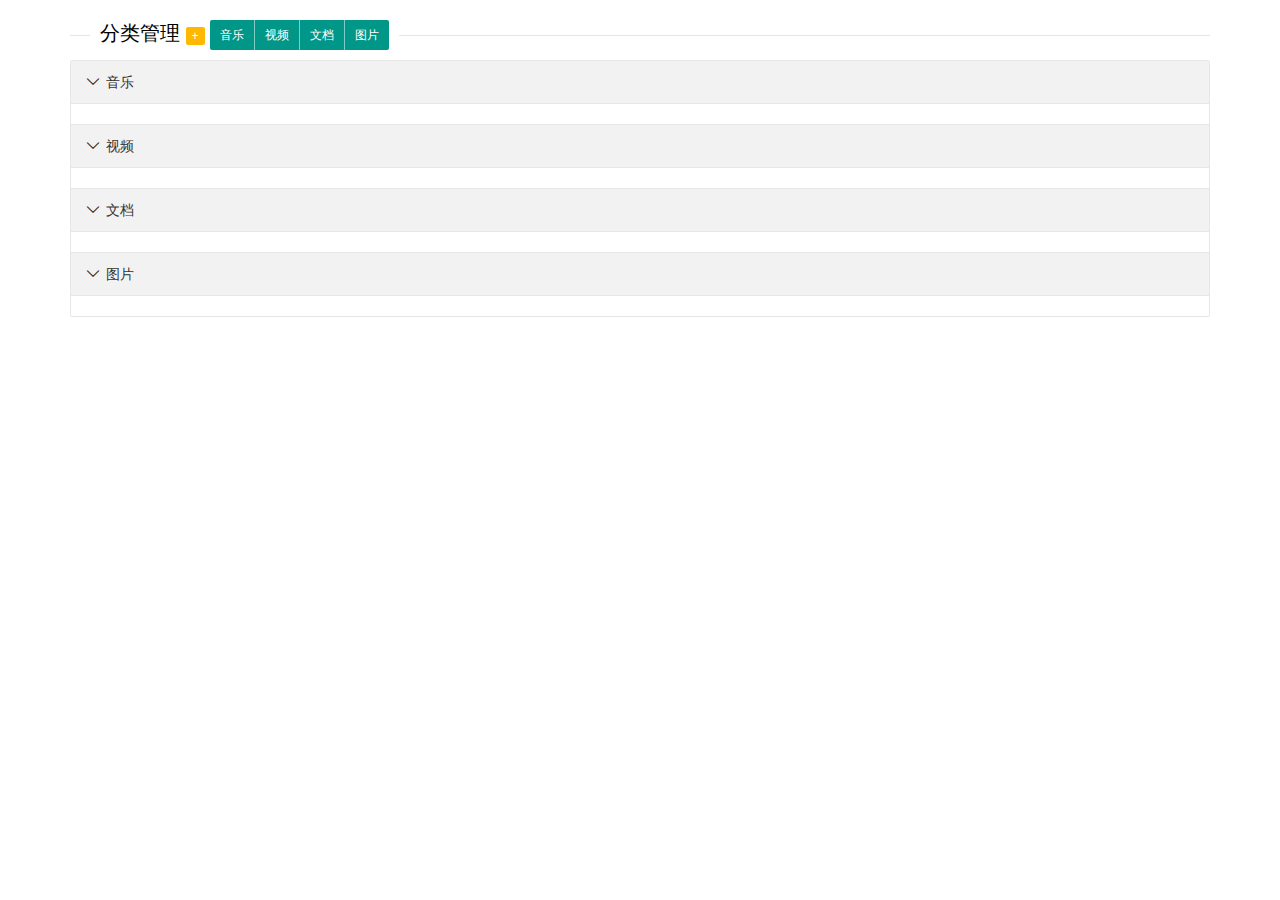
==== src/main/resources/static/classmanage.html @ e8671420 "doc2html待解决" ====
<!DOCTYPE html>
<html>
	<head>
		<meta charset="utf-8">
		<title>分类管理</title>
		<link rel="stylesheet" type="text/css" href="layui/css/layui.css" />
	</head>
	<body>
		<div class="layui-container" style="margin-top: 20px;">
			<fieldset class="layui-elem-field layui-field-title">
				<legend>分类管理
					<span class="layui-badge layui-bg-orange">+</span>
					<div class="layui-btn-group">
						<button type="button" class="add-btn layui-btn layui-btn-sm">音乐</button>
						<button type="button" class="add-btn layui-btn layui-btn-sm">视频</button>
						<button type="button" class="add-btn layui-btn layui-btn-sm">文档</button>
						<button type="button" class="add-btn layui-btn layui-btn-sm">图片</button>
					</div>
					
				</legend>
				<div class="layui-field-box">
					<div class="layui-collapse">
						<div class="layui-colla-item">
							<h2 class="layui-colla-title">音乐</h2>
							<div class="layui-colla-content layui-show list-item-music">

							</div>
						</div>
						<div class="layui-colla-item">
							<h2 class="layui-colla-title">视频</h2>
							<div class="layui-colla-content layui-show list-item-video">

							</div>
						</div>
						<div class="layui-colla-item">
							<h2 class="layui-colla-title">文档</h2>
							<div class="layui-colla-content layui-show list-item-document">
								
							</div>
						</div>
						<div class="layui-colla-item">
							<h2 class="layui-colla-title">图片</h2>
							<div class="layui-colla-content layui-show list-item-img">
								
							</div>
						</div>
					</div>
				</div>
			</fieldset>


		</div>

		<script src="layui/layui.js" type="text/javascript" charset="utf-8"></script>
		<script type="text/javascript">
			layui.use(['layer', 'element'], function() {

				var layer = layui.layer;
				var element = layui.element;
				var $ = layui.$;

				//用户未登录的跳转
				$.post("http://localhost:8080/user/config/islogin", function(rel) {
					if (rel.code === -1) {
						layer.msg(rel.msg, function() {
							window.location = "login.html";
						})
					}else if(rel.code === 1){
						layer.msg(rel.msg, function() {
							window.location = "sysconfig.html";
						})
					}
				})

				function htmlTmp(path, num, exts, type) {
					var extsArr = exts.split('|');
					var html1 =
						'\
					<blockquote class="layui-elem-quote">\
						<div class="layui-row layui-col-space10">\
							<div class="layui-col-md10">\
								<span class="data-type" style="display: none;">' +
						type + '</span><span class="data-path">' + path + '</span> <span class="data-num layui-badge">' + num +
						'</span>\
								<br>';
					var html3 =
						'\
							</div>\
							<div class="layui-col-md1">\
								<button type="button" class="modify-btn layui-btn layui-btn-fluid">修改</button>\
							</div>\
							<div class="layui-col-md1">\
								<button type="button" class="remove-btn layui-btn layui-btn-fluid">移除</button>\
							</div>\
						</div>\
					</blockquote>\
					';
					var html2 = '';
					extsArr.forEach(function(val, index) {
						html2 = html2 + ' <span class="data-ext layui-badge layui-bg-cyan">' + val + '</span> ';
					})
					return html1 + html2 + html3;

				}

				function modifyTmp(num, exts) {
					return '\
					<div class="layui-form-item" style="margin-top: 50px;margin-left: 80px;">\
						<label class="layui-form-label">索引层数</label>\
						<div class="layui-input-inline">\
							<input type="text" name="num" required lay-verify="required" value="' +
						num +
						'" autocomplete="off" class="layui-input">\
						</div>\
					</div>\
					<div class="layui-form-item" style="margin-top: 20px;margin-left: 80px;">\
						<label class="layui-form-label">索引后缀</label>\
						<div class="layui-input-inline">\
							<input type="text" name="exts" value="' +
						exts +
						'" lay-verify="required" placeholder="使用 | 分割" autocomplete="off" class="layui-input">\
						</div>\
					</div>\
					<div class="layui-form-item" style="margin-top: 50px;margin-left: 80px;">\
						<div class="layui-input-block">\
							<button type="button" class="modify-in-btn layui-btn layui-btn-normal">确认修改</button>\
						</div>\
					</div>';
				}

				function addTmp() {
					return '\
					<div class="layui-form-item" style="margin-top: 20px;margin-left: 80px;">\
						<label class="layui-form-label">索引目录</label>\
						<div class="layui-input-inline">\
							<input type="text" name="path" required lay-verify="required" placeholder="请输入要索引的目录" autocomplete="off" class="layui-input">\
						</div>\
					</div>\
					<div class="layui-form-item" style="margin-left: 80px;">\
						<label class="layui-form-label">索引层数</label>\
						<div class="layui-input-inline">\
							<input type="text" name="num" required lay-verify="required" placeholder="请输入目录追溯的层数" autocomplete="off" class="layui-input">\
						</div>\
					</div>\
					<div class="layui-form-item" style="margin-left: 80px;">\
						<label class="layui-form-label">索引后缀</label>\
						<div class="layui-input-inline">\
							<input type="text" name="exts" required lay-verify="required" placeholder="使用 | 分割" autocomplete="off" class="layui-input">\
						</div>\
					</div>\
					<div class="layui-form-item" style="margin-left: 80px;">\
						<div class="layui-input-block">\
							<button type="button" class="add-in-btn layui-btn layui-btn-normal">确认添加</button>\
						</div>\
					</div>\
					';
				}

				$('.add-btn').click(function() {
					var t = $(this).html()
					console.log();
					layer.open({
						type: 1,
						title: '添加' + t,
						closeBtn: 0,
						shadeClose: true,
						area: ['500px', '300px'],
						content: addTmp(),
						success: function(layero, index) {
							console.log(layero, index);
							
							$('.add-in-btn').click(function() {
								var _path = layero.find(" input[ name='path' ] ").val();
								var _num = layero.find(" input[ name='num' ] ").val();
								var _exts = layero.find(" input[ name='exts' ] ").val();
								var _type = t;
								var reqdata = {
									path: _path,
									num: _num,
									exts: _exts,
									type: _type
								}
								console.log(reqdata);
								//发送ajax请求
								//添加收藏
								$.ajax({
									url:"http://localhost:8080/class/manage/add",
									type:'POST',
									data:reqdata,
									success:function(rel){
										layer.msg(rel.msg);
										if (rel.code === 0) {
											location.reload();
										}
									}
								})
								layer.close(index);
							})
						}
					})
				})

				//请求收藏列表：
				$.ajax({
					url:'http://localhost:8080/class/manage/items',
					type:'POST',
					success:function(data){
						data.forEach(function(value,index){
							if(value.classtype === 1){
								//音乐
								$('.list-item-music').append(htmlTmp(value.checkfolder, value.checklength, value.checkexts, value.classtype));
							} else if(value.classtype === 2){
								//视频
								$('.list-item-video').append(htmlTmp(value.checkfolder, value.checklength, value.checkexts, value.classtype));
							}else if(value.classtype === 3){
								//视频
								$('.list-item-document').append(htmlTmp(value.checkfolder, value.checklength, value.checkexts, value.classtype));
							}else if(value.classtype === 4){
								//视频
								$('.list-item-img').append(htmlTmp(value.checkfolder, value.checklength, value.checkexts, value.classtype));
							}
						})
						//渲染完成再进行事件监听
						$('.modify-btn').click(function() {
							//获取路径，Exts，索引层级
							var searchDom = $(this).parent().parent();
							//需要目录类别
							var type = searchDom.find('.data-type').html();
							var path = searchDom.find('.data-path').html();
							var num = searchDom.find('.data-num').html();
							var exts = '';
							searchDom.find('.data-ext').each(function(index, elem) {
								if (index === 0) {
									exts += $(elem).html()
								} else {
									exts += '|' + $(elem).html()
								}
						
							})
						
							layer.open({
								type: 1,
								title: path,
								closeBtn: 0,
								shadeClose: true,
								area: ['500px', '300px'],
								content: modifyTmp(num, exts),
								success: function(layero, index) {
									
									$('.modify-in-btn').click(function() {
										//layer.msg('点击按钮')
										//
										// console.log(layero, index);
										var _path = path;
										var _num = layero.find(" input[ name='num' ] ").val();
										var _exts = layero.find(" input[ name='exts' ] ").val();
										var _type = type;
										var reqdata = {
											path: _path,
											num: _num,
											exts: _exts,
											type: _type
										}
										console.log(reqdata);
										//修改收藏
										$.ajax({
											url:"http://localhost:8080/class/manage/modify",
											type:'POST',
											data:reqdata,
											success:function(rel){
												layer.msg(rel.msg);
												if (rel.code === 0) {
													location.reload();
												}
											}
										})
										layer.close(index);
										
									})
								}
							});
						})
						$('.remove-btn').click(function() {
							var searchDom = $(this).parent().parent();
							//需要目录类别
							var type = searchDom.find('.data-type').html();
							var path = searchDom.find('.data-path').html();
							//移除索引
							$.ajax({
								url:"http://localhost:8080/class/manage/delete",
								type:'POST',
								data:{
									type:type,
									path:path
								},
								success:function(rel){
									layer.msg(rel.msg);
									if (rel.code === 0) {
										location.reload();
									}
								}
							})
						})
									
					}
				})
				

			});
		</script>
	</body>
</html>
---- src/main/resources/static/layui/css/layui.css ----
/** layui-v2.5.6 MIT License By https://www.layui.com */
 .layui-inline,img{display:inline-block;vertical-align:middle}h1,h2,h3,h4,h5,h6{font-weight:400}.layui-edge,.layui-header,.layui-inline,.layui-main{position:relative}.layui-body,.layui-edge,.layui-elip{overflow:hidden}.layui-btn,.layui-edge,.layui-inline,img{vertical-align:middle}.layui-btn,.layui-disabled,.layui-icon,.layui-unselect{-moz-user-select:none;-webkit-user-select:none;-ms-user-select:none}.layui-elip,.layui-form-checkbox span,.layui-form-pane .layui-form-label{text-overflow:ellipsis;white-space:nowrap}.layui-breadcrumb,.layui-tree-btnGroup{visibility:hidden}blockquote,body,button,dd,div,dl,dt,form,h1,h2,h3,h4,h5,h6,input,li,ol,p,pre,td,textarea,th,ul{margin:0;padding:0;-webkit-tap-highlight-color:rgba(0,0,0,0)}a:active,a:hover{outline:0}img{border:none}li{list-style:none}table{border-collapse:collapse;border-spacing:0}h4,h5,h6{font-size:100%}button,input,optgroup,option,select,textarea{font-family:inherit;font-size:inherit;font-style:inherit;font-weight:inherit;outline:0}pre{white-space:pre-wrap;white-space:-moz-pre-wrap;white-space:-pre-wrap;white-space:-o-pre-wrap;word-wrap:break-word}body{line-height:24px;font:14px Helvetica Neue,Helvetica,PingFang SC,Tahoma,Arial,sans-serif}hr{height:1px;margin:10px 0;border:0;clear:both}a{color:#333;text-decoration:none}a:hover{color:#777}a cite{font-style:normal;*cursor:pointer}.layui-border-box,.layui-border-box *{box-sizing:border-box}.layui-box,.layui-box *{box-sizing:content-box}.layui-clear{clear:both;*zoom:1}.layui-clear:after{content:'\20';clear:both;*zoom:1;display:block;height:0}.layui-inline{*display:inline;*zoom:1}.layui-edge{display:inline-block;width:0;height:0;border-width:6px;border-style:dashed;border-color:transparent}.layui-edge-top{top:-4px;border-bottom-color:#999;border-bottom-style:solid}.layui-edge-right{border-left-color:#999;border-left-style:solid}.layui-edge-bottom{top:2px;border-top-color:#999;border-top-style:solid}.layui-edge-left{border-right-color:#999;border-right-style:solid}.layui-disabled,.layui-disabled:hover{color:#d2d2d2!important;cursor:not-allowed!important}.layui-circle{border-radius:100%}.layui-show{display:block!important}.layui-hide{display:none!important}@font-face{font-family:layui-icon;src:url(../font/iconfont.eot?v=256);src:url(../font/iconfont.eot?v=256#iefix) format('embedded-opentype'),url(../font/iconfont.woff2?v=256) format('woff2'),url(../font/iconfont.woff?v=256) format('woff'),url(../font/iconfont.ttf?v=256) format('truetype'),url(../font/iconfont.svg?v=256#layui-icon) format('svg')}.layui-icon{font-family:layui-icon!important;font-size:16px;font-style:normal;-webkit-font-smoothing:antialiased;-moz-osx-font-smoothing:grayscale}.layui-icon-reply-fill:before{content:"\e611"}.layui-icon-set-fill:before{content:"\e614"}.layui-icon-menu-fill:before{content:"\e60f"}.layui-icon-search:before{content:"\e615"}.layui-icon-share:before{content:"\e641"}.layui-icon-set-sm:before{content:"\e620"}.layui-icon-engine:before{content:"\e628"}.layui-icon-close:before{content:"\1006"}.layui-icon-close-fill:before{content:"\1007"}.layui-icon-chart-screen:before{content:"\e629"}.layui-icon-star:before{content:"\e600"}.layui-icon-circle-dot:before{content:"\e617"}.layui-icon-chat:before{content:"\e606"}.layui-icon-release:before{content:"\e609"}.layui-icon-list:before{content:"\e60a"}.layui-icon-chart:before{content:"\e62c"}.layui-icon-ok-circle:before{content:"\1005"}.layui-icon-layim-theme:before{content:"\e61b"}.layui-icon-table:before{content:"\e62d"}.layui-icon-right:before{content:"\e602"}.layui-icon-left:before{content:"\e603"}.layui-icon-cart-simple:before{content:"\e698"}.layui-icon-face-cry:before{content:"\e69c"}.layui-icon-face-smile:before{content:"\e6af"}.layui-icon-survey:before{content:"\e6b2"}.layui-icon-tree:before{content:"\e62e"}.layui-icon-ie:before{content:"\e7bb"}.layui-icon-upload-circle:before{content:"\e62f"}.layui-icon-add-circle:before{content:"\e61f"}.layui-icon-download-circle:before{content:"\e601"}.layui-icon-templeate-1:before{content:"\e630"}.layui-icon-util:before{content:"\e631"}.layui-icon-face-surprised:before{content:"\e664"}.layui-icon-edit:before{content:"\e642"}.layui-icon-speaker:before{content:"\e645"}.layui-icon-down:before{content:"\e61a"}.layui-icon-file:before{content:"\e621"}.layui-icon-layouts:before{content:"\e632"}.layui-icon-rate-half:before{content:"\e6c9"}.layui-icon-add-circle-fine:before{content:"\e608"}.layui-icon-prev-circle:before{content:"\e633"}.layui-icon-read:before{content:"\e705"}.layui-icon-404:before{content:"\e61c"}.layui-icon-carousel:before{content:"\e634"}.layui-icon-help:before{content:"\e607"}.layui-icon-code-circle:before{content:"\e635"}.layui-icon-windows:before{content:"\e67f"}.layui-icon-water:before{content:"\e636"}.layui-icon-username:before{content:"\e66f"}.layui-icon-find-fill:before{content:"\e670"}.layui-icon-about:before{content:"\e60b"}.layui-icon-location:before{content:"\e715"}.layui-icon-up:before{content:"\e619"}.layui-icon-pause:before{content:"\e651"}.layui-icon-date:before{content:"\e637"}.layui-icon-layim-uploadfile:before{content:"\e61d"}.layui-icon-delete:before{content:"\e640"}.layui-icon-play:before{content:"\e652"}.layui-icon-top:before{content:"\e604"}.layui-icon-firefox:before{content:"\e686"}.layui-icon-friends:before{content:"\e612"}.layui-icon-refresh-3:before{content:"\e9aa"}.layui-icon-ok:before{content:"\e605"}.layui-icon-layer:before{content:"\e638"}.layui-icon-face-smile-fine:before{content:"\e60c"}.layui-icon-dollar:before{content:"\e659"}.layui-icon-group:before{content:"\e613"}.layui-icon-layim-download:before{content:"\e61e"}.layui-icon-picture-fine:before{content:"\e60d"}.layui-icon-link:before{content:"\e64c"}.layui-icon-diamond:before{content:"\e735"}.layui-icon-log:before{content:"\e60e"}.layui-icon-key:before{content:"\e683"}.layui-icon-rate-solid:before{content:"\e67a"}.layui-icon-fonts-del:before{content:"\e64f"}.layui-icon-unlink:before{content:"\e64d"}.layui-icon-fonts-clear:before{content:"\e639"}.layui-icon-triangle-r:before{content:"\e623"}.layui-icon-circle:before{content:"\e63f"}.layui-icon-radio:before{content:"\e643"}.layui-icon-align-center:before{content:"\e647"}.layui-icon-align-right:before{content:"\e648"}.layui-icon-align-left:before{content:"\e649"}.layui-icon-loading-1:before{content:"\e63e"}.layui-icon-return:before{content:"\e65c"}.layui-icon-fonts-strong:before{content:"\e62b"}.layui-icon-upload:before{content:"\e67c"}.layui-icon-dialogue:before{content:"\e63a"}.layui-icon-video:before{content:"\e6ed"}.layui-icon-headset:before{content:"\e6fc"}.layui-icon-cellphone-fine:before{content:"\e63b"}.layui-icon-add-1:before{content:"\e654"}.layui-icon-face-smile-b:before{content:"\e650"}.layui-icon-fonts-html:before{content:"\e64b"}.layui-icon-screen-full:before{content:"\e622"}.layui-icon-form:before{content:"\e63c"}.layui-icon-cart:before{content:"\e657"}.layui-icon-camera-fill:before{content:"\e65d"}.layui-icon-tabs:before{content:"\e62a"}.layui-icon-heart-fill:before{content:"\e68f"}.layui-icon-fonts-code:before{content:"\e64e"}.layui-icon-ios:before{content:"\e680"}.layui-icon-at:before{content:"\e687"}.layui-icon-fire:before{content:"\e756"}.layui-icon-set:before{content:"\e716"}.layui-icon-fonts-u:before{content:"\e646"}.layui-icon-triangle-d:before{content:"\e625"}.layui-icon-tips:before{content:"\e702"}.layui-icon-picture:before{content:"\e64a"}.layui-icon-more-vertical:before{content:"\e671"}.layui-icon-bluetooth:before{content:"\e689"}.layui-icon-flag:before{content:"\e66c"}.layui-icon-loading:before{content:"\e63d"}.layui-icon-fonts-i:before{content:"\e644"}.layui-icon-refresh-1:before{content:"\e666"}.layui-icon-rmb:before{content:"\e65e"}.layui-icon-addition:before{content:"\e624"}.layui-icon-home:before{content:"\e68e"}.layui-icon-time:before{content:"\e68d"}.layui-icon-user:before{content:"\e770"}.layui-icon-notice:before{content:"\e667"}.layui-icon-chrome:before{content:"\e68a"}.layui-icon-edge:before{content:"\e68b"}.layui-icon-login-weibo:before{content:"\e675"}.layui-icon-voice:before{content:"\e688"}.layui-icon-upload-drag:before{content:"\e681"}.layui-icon-login-qq:before{content:"\e676"}.layui-icon-snowflake:before{content:"\e6b1"}.layui-icon-heart:before{content:"\e68c"}.layui-icon-logout:before{content:"\e682"}.layui-icon-file-b:before{content:"\e655"}.layui-icon-template:before{content:"\e663"}.layui-icon-transfer:before{content:"\e691"}.layui-icon-auz:before{content:"\e672"}.layui-icon-console:before{content:"\e665"}.layui-icon-app:before{content:"\e653"}.layui-icon-prev:before{content:"\e65a"}.layui-icon-website:before{content:"\e7ae"}.layui-icon-next:before{content:"\e65b"}.layui-icon-component:before{content:"\e857"}.layui-icon-android:before{content:"\e684"}.layui-icon-more:before{content:"\e65f"}.layui-icon-login-wechat:before{content:"\e677"}.layui-icon-shrink-right:before{content:"\e668"}.layui-icon-spread-left:before{content:"\e66b"}.layui-icon-camera:before{content:"\e660"}.layui-icon-note:before{content:"\e66e"}.layui-icon-refresh:before{content:"\e669"}.layui-icon-female:before{content:"\e661"}.layui-icon-male:before{content:"\e662"}.layui-icon-screen-restore:before{content:"\e758"}.layui-icon-password:before{content:"\e673"}.layui-icon-senior:before{content:"\e674"}.layui-icon-theme:before{content:"\e66a"}.layui-icon-tread:before{content:"\e6c5"}.layui-icon-praise:before{content:"\e6c6"}.layui-icon-star-fill:before{content:"\e658"}.layui-icon-rate:before{content:"\e67b"}.layui-icon-template-1:before{content:"\e656"}.layui-icon-vercode:before{content:"\e679"}.layui-icon-service:before{content:"\e626"}.layui-icon-cellphone:before{content:"\e678"}.layui-icon-print:before{content:"\e66d"}.layui-icon-cols:before{content:"\e610"}.layui-icon-wifi:before{content:"\e7e0"}.layui-icon-export:before{content:"\e67d"}.layui-icon-rss:before{content:"\e808"}.layui-icon-slider:before{content:"\e714"}.layui-icon-email:before{content:"\e618"}.layui-icon-subtraction:before{content:"\e67e"}.layui-icon-mike:before{content:"\e6dc"}.layui-icon-light:before{content:"\e748"}.layui-icon-gift:before{content:"\e627"}.layui-icon-mute:before{content:"\e685"}.layui-icon-reduce-circle:before{content:"\e616"}.layui-icon-music:before{content:"\e690"}.layui-main{width:1140px;margin:0 auto}.layui-header{z-index:1000;height:60px}.layui-header a:hover{transition:all .5s;-webkit-transition:all .5s}.layui-side{position:fixed;left:0;top:0;bottom:0;z-index:999;width:200px;overflow-x:hidden}.layui-side-scroll{position:relative;width:220px;height:100%;overflow-x:hidden}.layui-body{position:absolute;left:200px;right:0;top:0;bottom:0;z-index:998;width:auto;overflow-y:auto;box-sizing:border-box}.layui-layout-body{overflow:hidden}.layui-layout-admin .layui-header{background-color:#23262E}.layui-layout-admin .layui-side{top:60px;width:200px;overflow-x:hidden}.layui-layout-admin .layui-body{position:fixed;top:60px;bottom:44px}.layui-layout-admin .layui-main{width:auto;margin:0 15px}.layui-layout-admin .layui-footer{position:fixed;left:200px;right:0;bottom:0;height:44px;line-height:44px;padding:0 15px;background-color:#eee}.layui-layout-admin .layui-logo{position:absolute;left:0;top:0;width:200px;height:100%;line-height:60px;text-align:center;color:#009688;font-size:16px}.layui-layout-admin .layui-header .layui-nav{background:0 0}.layui-layout-left{position:absolute!important;left:200px;top:0}.layui-layout-right{position:absolute!important;right:0;top:0}.layui-container{position:relative;margin:0 auto;padding:0 15px;box-sizing:border-box}.layui-fluid{position:relative;margin:0 auto;padding:0 15px}.layui-row:after,.layui-row:before{content:'';display:block;clear:both}.layui-col-lg1,.layui-col-lg10,.layui-col-lg11,.layui-col-lg12,.layui-col-lg2,.layui-col-lg3,.layui-col-lg4,.layui-col-lg5,.layui-col-lg6,.layui-col-lg7,.layui-col-lg8,.layui-col-lg9,.layui-col-md1,.layui-col-md10,.layui-col-md11,.layui-col-md12,.layui-col-md2,.layui-col-md3,.layui-col-md4,.layui-col-md5,.layui-col-md6,.layui-col-md7,.layui-col-md8,.layui-col-md9,.layui-col-sm1,.layui-col-sm10,.layui-col-sm11,.layui-col-sm12,.layui-col-sm2,.layui-col-sm3,.layui-col-sm4,.layui-col-sm5,.layui-col-sm6,.layui-col-sm7,.layui-col-sm8,.layui-col-sm9,.layui-col-xs1,.layui-col-xs10,.layui-col-xs11,.layui-col-xs12,.layui-col-xs2,.layui-col-xs3,.layui-col-xs4,.layui-col-xs5,.layui-col-xs6,.layui-col-xs7,.layui-col-xs8,.layui-col-xs9{position:relative;display:block;box-sizing:border-box}.layui-col-xs1,.layui-col-xs10,.layui-col-xs11,.layui-col-xs12,.layui-col-xs2,.layui-col-xs3,.layui-col-xs4,.layui-col-xs5,.layui-col-xs6,.layui-col-xs7,.layui-col-xs8,.layui-col-xs9{float:left}.layui-col-xs1{width:8.33333333%}.layui-col-xs2{width:16.66666667%}.layui-col-xs3{width:25%}.layui-col-xs4{width:33.33333333%}.layui-col-xs5{width:41.66666667%}.layui-col-xs6{width:50%}.layui-col-xs7{width:58.33333333%}.layui-col-xs8{width:66.66666667%}.layui-col-xs9{width:75%}.layui-col-xs10{width:83.33333333%}.layui-col-xs11{width:91.66666667%}.layui-col-xs12{width:100%}.layui-col-xs-offset1{margin-left:8.33333333%}.layui-col-xs-offset2{margin-left:16.66666667%}.layui-col-xs-offset3{margin-left:25%}.layui-col-xs-offset4{margin-left:33.33333333%}.layui-col-xs-offset5{margin-left:41.66666667%}.layui-col-xs-offset6{margin-left:50%}.layui-col-xs-offset7{margin-left:58.33333333%}.layui-col-xs-offset8{margin-left:66.66666667%}.layui-col-xs-offset9{margin-left:75%}.layui-col-xs-offset10{margin-left:83.33333333%}.layui-col-xs-offset11{margin-left:91.66666667%}.layui-col-xs-offset12{margin-left:100%}@media screen and (max-width:768px){.layui-hide-xs{display:none!important}.layui-show-xs-block{display:block!important}.layui-show-xs-inline{display:inline!important}.layui-show-xs-inline-block{display:inline-block!important}}@media screen and (min-width:768px){.layui-container{width:750px}.layui-hide-sm{display:none!important}.layui-show-sm-block{display:block!important}.layui-show-sm-inline{display:inline!important}.layui-show-sm-inline-block{display:inline-block!important}.layui-col-sm1,.layui-col-sm10,.layui-col-sm11,.layui-col-sm12,.layui-col-sm2,.layui-col-sm3,.layui-col-sm4,.layui-col-sm5,.layui-col-sm6,.layui-col-sm7,.layui-col-sm8,.layui-col-sm9{float:left}.layui-col-sm1{width:8.33333333%}.layui-col-sm2{width:16.66666667%}.layui-col-sm3{width:25%}.layui-col-sm4{width:33.33333333%}.layui-col-sm5{width:41.66666667%}.layui-col-sm6{width:50%}.layui-col-sm7{width:58.33333333%}.layui-col-sm8{width:66.66666667%}.layui-col-sm9{width:75%}.layui-col-sm10{width:83.33333333%}.layui-col-sm11{width:91.66666667%}.layui-col-sm12{width:100%}.layui-col-sm-offset1{margin-left:8.33333333%}.layui-col-sm-offset2{margin-left:16.66666667%}.layui-col-sm-offset3{margin-left:25%}.layui-col-sm-offset4{margin-left:33.33333333%}.layui-col-sm-offset5{margin-left:41.66666667%}.layui-col-sm-offset6{margin-left:50%}.layui-col-sm-offset7{margin-left:58.33333333%}.layui-col-sm-offset8{margin-left:66.66666667%}.layui-col-sm-offset9{margin-left:75%}.layui-col-sm-offset10{margin-left:83.33333333%}.layui-col-sm-offset11{margin-left:91.66666667%}.layui-col-sm-offset12{margin-left:100%}}@media screen and (min-width:992px){.layui-container{width:970px}.layui-hide-md{display:none!important}.layui-show-md-block{display:block!important}.layui-show-md-inline{display:inline!important}.layui-show-md-inline-block{display:inline-block!important}.layui-col-md1,.layui-col-md10,.layui-col-md11,.layui-col-md12,.layui-col-md2,.layui-col-md3,.layui-col-md4,.layui-col-md5,.layui-col-md6,.layui-col-md7,.layui-col-md8,.layui-col-md9{float:left}.layui-col-md1{width:8.33333333%}.layui-col-md2{width:16.66666667%}.layui-col-md3{width:25%}.layui-col-md4{width:33.33333333%}.layui-col-md5{width:41.66666667%}.layui-col-md6{width:50%}.layui-col-md7{width:58.33333333%}.layui-col-md8{width:66.66666667%}.layui-col-md9{width:75%}.layui-col-md10{width:83.33333333%}.layui-col-md11{width:91.66666667%}.layui-col-md12{width:100%}.layui-col-md-offset1{margin-left:8.33333333%}.layui-col-md-offset2{margin-left:16.66666667%}.layui-col-md-offset3{margin-left:25%}.layui-col-md-offset4{margin-left:33.33333333%}.layui-col-md-offset5{margin-left:41.66666667%}.layui-col-md-offset6{margin-left:50%}.layui-col-md-offset7{margin-left:58.33333333%}.layui-col-md-offset8{margin-left:66.66666667%}.layui-col-md-offset9{margin-left:75%}.layui-col-md-offset10{margin-left:83.33333333%}.layui-col-md-offset11{margin-left:91.66666667%}.layui-col-md-offset12{margin-left:100%}}@media screen and (min-width:1200px){.layui-container{width:1170px}.layui-hide-lg{display:none!important}.layui-show-lg-block{display:block!important}.layui-show-lg-inline{display:inline!important}.layui-show-lg-inline-block{display:inline-block!important}.layui-col-lg1,.layui-col-lg10,.layui-col-lg11,.layui-col-lg12,.layui-col-lg2,.layui-col-lg3,.layui-col-lg4,.layui-col-lg5,.layui-col-lg6,.layui-col-lg7,.layui-col-lg8,.layui-col-lg9{float:left}.layui-col-lg1{width:8.33333333%}.layui-col-lg2{width:16.66666667%}.layui-col-lg3{width:25%}.layui-col-lg4{width:33.33333333%}.layui-col-lg5{width:41.66666667%}.layui-col-lg6{width:50%}.layui-col-lg7{width:58.33333333%}.layui-col-lg8{width:66.66666667%}.layui-col-lg9{width:75%}.layui-col-lg10{width:83.33333333%}.layui-col-lg11{width:91.66666667%}.layui-col-lg12{width:100%}.layui-col-lg-offset1{margin-left:8.33333333%}.layui-col-lg-offset2{margin-left:16.66666667%}.layui-col-lg-offset3{margin-left:25%}.layui-col-lg-offset4{margin-left:33.33333333%}.layui-col-lg-offset5{margin-left:41.66666667%}.layui-col-lg-offset6{margin-left:50%}.layui-col-lg-offset7{margin-left:58.33333333%}.layui-col-lg-offset8{margin-left:66.66666667%}.layui-col-lg-offset9{margin-left:75%}.layui-col-lg-offset10{margin-left:83.33333333%}.layui-col-lg-offset11{margin-left:91.66666667%}.layui-col-lg-offset12{margin-left:100%}}.layui-col-space1{margin:-.5px}.layui-col-space1>*{padding:.5px}.layui-col-space2{margin:-1px}.layui-col-space2>*{padding:1px}.layui-col-space4{margin:-2px}.layui-col-space4>*{padding:2px}.layui-col-space5{margin:-2.5px}.layui-col-space5>*{padding:2.5px}.layui-col-space6{margin:-3px}.layui-col-space6>*{padding:3px}.layui-col-space8{margin:-4px}.layui-col-space8>*{padding:4px}.layui-col-space10{margin:-5px}.layui-col-space10>*{padding:5px}.layui-col-space12{margin:-6px}.layui-col-space12>*{padding:6px}.layui-col-space14{margin:-7px}.layui-col-space14>*{padding:7px}.layui-col-space15{margin:-7.5px}.layui-col-space15>*{padding:7.5px}.layui-col-space16{margin:-8px}.layui-col-space16>*{padding:8px}.layui-col-space18{margin:-9px}.layui-col-space18>*{padding:9px}.layui-col-space20{margin:-10px}.layui-col-space20>*{padding:10px}.layui-col-space22{margin:-11px}.layui-col-space22>*{padding:11px}.layui-col-space24{margin:-12px}.layui-col-space24>*{padding:12px}.layui-col-space25{margin:-12.5px}.layui-col-space25>*{padding:12.5px}.layui-col-space26{margin:-13px}.layui-col-space26>*{padding:13px}.layui-col-space28{margin:-14px}.layui-col-space28>*{padding:14px}.layui-col-space30{margin:-15px}.layui-col-space30>*{padding:15px}.layui-btn,.layui-input,.layui-select,.layui-textarea,.layui-upload-button{outline:0;-webkit-appearance:none;transition:all .3s;-webkit-transition:all .3s;box-sizing:border-box}.layui-elem-quote{margin-bottom:10px;padding:15px;line-height:22px;border-left:5px solid #009688;border-radius:0 2px 2px 0;background-color:#f2f2f2}.layui-quote-nm{border-style:solid;border-width:1px 1px 1px 5px;background:0 0}.layui-elem-field{margin-bottom:10px;padding:0;border-width:1px;border-style:solid}.layui-elem-field legend{margin-left:20px;padding:0 10px;font-size:20px;font-weight:300}.layui-field-title{margin:10px 0 20px;border-width:1px 0 0}.layui-field-box{padding:10px 15px}.layui-field-title .layui-field-box{padding:10px 0}.layui-progress{position:relative;height:6px;border-radius:20px;background-color:#e2e2e2}.layui-progress-bar{position:absolute;left:0;top:0;width:0;max-width:100%;height:6px;border-radius:20px;text-align:right;background-color:#5FB878;transition:all .3s;-webkit-transition:all .3s}.layui-progress-big,.layui-progress-big .layui-progress-bar{height:18px;line-height:18px}.layui-progress-text{position:relative;top:-20px;line-height:18px;font-size:12px;color:#666}.layui-progress-big .layui-progress-text{position:static;padding:0 10px;color:#fff}.layui-collapse{border-width:1px;border-style:solid;border-radius:2px}.layui-colla-content,.layui-colla-item{border-top-width:1px;border-top-style:solid}.layui-colla-item:first-child{border-top:none}.layui-colla-title{position:relative;height:42px;line-height:42px;padding:0 15px 0 35px;color:#333;background-color:#f2f2f2;cursor:pointer;font-size:14px;overflow:hidden}.layui-colla-content{display:none;padding:10px 15px;line-height:22px;color:#666}.layui-colla-icon{position:absolute;left:15px;top:0;font-size:14px}.layui-card{margin-bottom:15px;border-radius:2px;background-color:#fff;box-shadow:0 1px 2px 0 rgba(0,0,0,.05)}.layui-card:last-child{margin-bottom:0}.layui-card-header{position:relative;height:42px;line-height:42px;padding:0 15px;border-bottom:1px solid #f6f6f6;color:#333;border-radius:2px 2px 0 0;font-size:14px}.layui-bg-black,.layui-bg-blue,.layui-bg-cyan,.layui-bg-green,.layui-bg-orange,.layui-bg-red{color:#fff!important}.layui-card-body{position:relative;padding:10px 15px;line-height:24px}.layui-card-body[pad15]{padding:15px}.layui-card-body[pad20]{padding:20px}.layui-card-body .layui-table{margin:5px 0}.layui-card .layui-tab{margin:0}.layui-panel-window{position:relative;padding:15px;border-radius:0;border-top:5px solid #E6E6E6;background-color:#fff}.layui-auxiliar-moving{position:fixed;left:0;right:0;top:0;bottom:0;width:100%;height:100%;background:0 0;z-index:9999999999}.layui-form-label,.layui-form-mid,.layui-form-select,.layui-input-block,.layui-input-inline,.layui-textarea{position:relative}.layui-bg-red{background-color:#FF5722!important}.layui-bg-orange{background-color:#FFB800!important}.layui-bg-green{background-color:#009688!important}.layui-bg-cyan{background-color:#2F4056!important}.layui-bg-blue{background-color:#1E9FFF!important}.layui-bg-black{background-color:#393D49!important}.layui-bg-gray{background-color:#eee!important;color:#666!important}.layui-badge-rim,.layui-colla-content,.layui-colla-item,.layui-collapse,.layui-elem-field,.layui-form-pane .layui-form-item[pane],.layui-form-pane .layui-form-label,.layui-input,.layui-layedit,.layui-layedit-tool,.layui-quote-nm,.layui-select,.layui-tab-bar,.layui-tab-card,.layui-tab-title,.layui-tab-title .layui-this:after,.layui-textarea{border-color:#e6e6e6}.layui-timeline-item:before,hr{background-color:#e6e6e6}.layui-text{line-height:22px;font-size:14px;color:#666}.layui-text h1,.layui-text h2,.layui-text h3{font-weight:500;color:#333}.layui-text h1{font-size:30px}.layui-text h2{font-size:24px}.layui-text h3{font-size:18px}.layui-text a:not(.layui-btn){color:#01AAED}.layui-text a:not(.layui-btn):hover{text-decoration:underline}.layui-text ul{padding:5px 0 5px 15px}.layui-text ul li{margin-top:5px;list-style-type:disc}.layui-text em,.layui-word-aux{color:#999!important;padding:0 5px!important}.layui-btn{display:inline-block;height:38px;line-height:38px;padding:0 18px;background-color:#009688;color:#fff;white-space:nowrap;text-align:center;font-size:14px;border:none;border-radius:2px;cursor:pointer}.layui-btn:hover{opacity:.8;filter:alpha(opacity=80);color:#fff}.layui-btn:active{opacity:1;filter:alpha(opacity=100)}.layui-btn+.layui-btn{margin-left:10px}.layui-btn-container{font-size:0}.layui-btn-container .layui-btn{margin-right:10px;margin-bottom:10px}.layui-btn-container .layui-btn+.layui-btn{margin-left:0}.layui-table .layui-btn-container .layui-btn{margin-bottom:9px}.layui-btn-radius{border-radius:100px}.layui-btn .layui-icon{margin-right:3px;font-size:18px;vertical-align:bottom;vertical-align:middle\9}.layui-btn-primary{border:1px solid #C9C9C9;background-color:#fff;color:#555}.layui-btn-primary:hover{border-color:#009688;color:#333}.layui-btn-normal{background-color:#1E9FFF}.layui-btn-warm{background-color:#FFB800}.layui-btn-danger{background-color:#FF5722}.layui-btn-checked{background-color:#5FB878}.layui-btn-disabled,.layui-btn-disabled:active,.layui-btn-disabled:hover{border:1px solid #e6e6e6;background-color:#FBFBFB;color:#C9C9C9;cursor:not-allowed;opacity:1}.layui-btn-lg{height:44px;line-height:44px;padding:0 25px;font-size:16px}.layui-btn-sm{height:30px;line-height:30px;padding:0 10px;font-size:12px}.layui-btn-sm i{font-size:16px!important}.layui-btn-xs{height:22px;line-height:22px;padding:0 5px;font-size:12px}.layui-btn-xs i{font-size:14px!important}.layui-btn-group{display:inline-block;vertical-align:middle;font-size:0}.layui-btn-group .layui-btn{margin-left:0!important;margin-right:0!important;border-left:1px solid rgba(255,255,255,.5);border-radius:0}.layui-btn-group .layui-btn-primary{border-left:none}.layui-btn-group .layui-btn-primary:hover{border-color:#C9C9C9;color:#009688}.layui-btn-group .layui-btn:first-child{border-left:none;border-radius:2px 0 0 2px}.layui-btn-group .layui-btn-primary:first-child{border-left:1px solid #c9c9c9}.layui-btn-group .layui-btn:last-child{border-radius:0 2px 2px 0}.layui-btn-group .layui-btn+.layui-btn{margin-left:0}.layui-btn-group+.layui-btn-group{margin-left:10px}.layui-btn-fluid{width:100%}.layui-input,.layui-select,.layui-textarea{height:38px;line-height:1.3;line-height:38px\9;border-width:1px;border-style:solid;background-color:#fff;border-radius:2px}.layui-input::-webkit-input-placeholder,.layui-select::-webkit-input-placeholder,.layui-textarea::-webkit-input-placeholder{line-height:1.3}.layui-input,.layui-textarea{display:block;width:100%;padding-left:10px}.layui-input:hover,.layui-textarea:hover{border-color:#D2D2D2!important}.layui-input:focus,.layui-textarea:focus{border-color:#C9C9C9!important}.layui-textarea{min-height:100px;height:auto;line-height:20px;padding:6px 10px;resize:vertical}.layui-select{padding:0 10px}.layui-form input[type=checkbox],.layui-form input[type=radio],.layui-form select{display:none}.layui-form [lay-ignore]{display:initial}.layui-form-item{margin-bottom:15px;clear:both;*zoom:1}.layui-form-item:after{content:'\20';clear:both;*zoom:1;display:block;height:0}.layui-form-label{float:left;display:block;padding:9px 15px;width:80px;font-weight:400;line-height:20px;text-align:right}.layui-form-label-col{display:block;float:none;padding:9px 0;line-height:20px;text-align:left}.layui-form-item .layui-inline{margin-bottom:5px;margin-right:10px}.layui-input-block{margin-left:110px;min-height:36px}.layui-input-inline{display:inline-block;vertical-align:middle}.layui-form-item .layui-input-inline{float:left;width:190px;margin-right:10px}.layui-form-text .layui-input-inline{width:auto}.layui-form-mid{float:left;display:block;padding:9px 0!important;line-height:20px;margin-right:10px}.layui-form-danger+.layui-form-select .layui-input,.layui-form-danger:focus{border-color:#FF5722!important}.layui-form-select .layui-input{padding-right:30px;cursor:pointer}.layui-form-select .layui-edge{position:absolute;right:10px;top:50%;margin-top:-3px;cursor:pointer;border-width:6px;border-top-color:#c2c2c2;border-top-style:solid;transition:all .3s;-webkit-transition:all .3s}.layui-form-select dl{display:none;position:absolute;left:0;top:42px;padding:5px 0;z-index:899;min-width:100%;border:1px solid #d2d2d2;max-height:300px;overflow-y:auto;background-color:#fff;border-radius:2px;box-shadow:0 2px 4px rgba(0,0,0,.12);box-sizing:border-box}.layui-form-select dl dd,.layui-form-select dl dt{padding:0 10px;line-height:36px;white-space:nowrap;overflow:hidden;text-overflow:ellipsis}.layui-form-select dl dt{font-size:12px;color:#999}.layui-form-select dl dd{cursor:pointer}.layui-form-select dl dd:hover{background-color:#f2f2f2;-webkit-transition:.5s all;transition:.5s all}.layui-form-select .layui-select-group dd{padding-left:20px}.layui-form-select dl dd.layui-select-tips{padding-left:10px!important;color:#999}.layui-form-select dl dd.layui-this{background-color:#5FB878;color:#fff}.layui-form-checkbox,.layui-form-select dl dd.layui-disabled{background-color:#fff}.layui-form-selected dl{display:block}.layui-form-checkbox,.layui-form-checkbox *,.layui-form-switch{display:inline-block;vertical-align:middle}.layui-form-selected .layui-edge{margin-top:-9px;-webkit-transform:rotate(180deg);transform:rotate(180deg);margin-top:-3px\9}:root .layui-form-selected .layui-edge{margin-top:-9px\0/IE9}.layui-form-selectup dl{top:auto;bottom:42px}.layui-select-none{margin:5px 0;text-align:center;color:#999}.layui-select-disabled .layui-disabled{border-color:#eee!important}.layui-select-disabled .layui-edge{border-top-color:#d2d2d2}.layui-form-checkbox{position:relative;height:30px;line-height:30px;margin-right:10px;padding-right:30px;cursor:pointer;font-size:0;-webkit-transition:.1s linear;transition:.1s linear;box-sizing:border-box}.layui-form-checkbox span{padding:0 10px;height:100%;font-size:14px;border-radius:2px 0 0 2px;background-color:#d2d2d2;color:#fff;overflow:hidden}.layui-form-checkbox:hover span{background-color:#c2c2c2}.layui-form-checkbox i{position:absolute;right:0;top:0;width:30px;height:28px;border:1px solid #d2d2d2;border-left:none;border-radius:0 2px 2px 0;color:#fff;font-size:20px;text-align:center}.layui-form-checkbox:hover i{border-color:#c2c2c2;color:#c2c2c2}.layui-form-checked,.layui-form-checked:hover{border-color:#5FB878}.layui-form-checked span,.layui-form-checked:hover span{background-color:#5FB878}.layui-form-checked i,.layui-form-checked:hover i{color:#5FB878}.layui-form-item .layui-form-checkbox{margin-top:4px}.layui-form-checkbox[lay-skin=primary]{height:auto!important;line-height:normal!important;min-width:18px;min-height:18px;border:none!important;margin-right:0;padding-left:28px;padding-right:0;background:0 0}.layui-form-checkbox[lay-skin=primary] span{padding-left:0;padding-right:15px;line-height:18px;background:0 0;color:#666}.layui-form-checkbox[lay-skin=primary] i{right:auto;left:0;width:16px;height:16px;line-height:16px;border:1px solid #d2d2d2;font-size:12px;border-radius:2px;background-color:#fff;-webkit-transition:.1s linear;transition:.1s linear}.layui-form-checkbox[lay-skin=primary]:hover i{border-color:#5FB878;color:#fff}.layui-form-checked[lay-skin=primary] i{border-color:#5FB878!important;background-color:#5FB878;color:#fff}.layui-checkbox-disbaled[lay-skin=primary] span{background:0 0!important;color:#c2c2c2}.layui-checkbox-disbaled[lay-skin=primary]:hover i{border-color:#d2d2d2}.layui-form-item .layui-form-checkbox[lay-skin=primary]{margin-top:10px}.layui-form-switch{position:relative;height:22px;line-height:22px;min-width:35px;padding:0 5px;margin-top:8px;border:1px solid #d2d2d2;border-radius:20px;cursor:pointer;background-color:#fff;-webkit-transition:.1s linear;transition:.1s linear}.layui-form-switch i{position:absolute;left:5px;top:3px;width:16px;height:16px;border-radius:20px;background-color:#d2d2d2;-webkit-transition:.1s linear;transition:.1s linear}.layui-form-switch em{position:relative;top:0;width:25px;margin-left:21px;padding:0!important;text-align:center!important;color:#999!important;font-style:normal!important;font-size:12px}.layui-form-onswitch{border-color:#5FB878;background-color:#5FB878}.layui-checkbox-disbaled,.layui-checkbox-disbaled i{border-color:#e2e2e2!important}.layui-form-onswitch i{left:100%;margin-left:-21px;background-color:#fff}.layui-form-onswitch em{margin-left:5px;margin-right:21px;color:#fff!important}.layui-checkbox-disbaled span{background-color:#e2e2e2!important}.layui-checkbox-disbaled:hover i{color:#fff!important}[lay-radio]{display:none}.layui-form-radio,.layui-form-radio *{display:inline-block;vertical-align:middle}.layui-form-radio{line-height:28px;margin:6px 10px 0 0;padding-right:10px;cursor:pointer;font-size:0}.layui-form-radio *{font-size:14px}.layui-form-radio>i{margin-right:8px;font-size:22px;color:#c2c2c2}.layui-form-radio>i:hover,.layui-form-radioed>i{color:#5FB878}.layui-radio-disbaled>i{color:#e2e2e2!important}.layui-form-pane .layui-form-label{width:110px;padding:8px 15px;height:38px;line-height:20px;border-width:1px;border-style:solid;border-radius:2px 0 0 2px;text-align:center;background-color:#FBFBFB;overflow:hidden;box-sizing:border-box}.layui-form-pane .layui-input-inline{margin-left:-1px}.layui-form-pane .layui-input-block{margin-left:110px;left:-1px}.layui-form-pane .layui-input{border-radius:0 2px 2px 0}.layui-form-pane .layui-form-text .layui-form-label{float:none;width:100%;border-radius:2px;box-sizing:border-box;text-align:left}.layui-form-pane .layui-form-text .layui-input-inline{display:block;margin:0;top:-1px;clear:both}.layui-form-pane .layui-form-text .layui-input-block{margin:0;left:0;top:-1px}.layui-form-pane .layui-form-text .layui-textarea{min-height:100px;border-radius:0 0 2px 2px}.layui-form-pane .layui-form-checkbox{margin:4px 0 4px 10px}.layui-form-pane .layui-form-radio,.layui-form-pane .layui-form-switch{margin-top:6px;margin-left:10px}.layui-form-pane .layui-form-item[pane]{position:relative;border-width:1px;border-style:solid}.layui-form-pane .layui-form-item[pane] .layui-form-label{position:absolute;left:0;top:0;height:100%;border-width:0 1px 0 0}.layui-form-pane .layui-form-item[pane] .layui-input-inline{margin-left:110px}@media screen and (max-width:450px){.layui-form-item .layui-form-label{text-overflow:ellipsis;overflow:hidden;white-space:nowrap}.layui-form-item .layui-inline{display:block;margin-right:0;margin-bottom:20px;clear:both}.layui-form-item .layui-inline:after{content:'\20';clear:both;display:block;height:0}.layui-form-item .layui-input-inline{display:block;float:none;left:-3px;width:auto;margin:0 0 10px 112px}.layui-form-item .layui-input-inline+.layui-form-mid{margin-left:110px;top:-5px;padding:0}.layui-form-item .layui-form-checkbox{margin-right:5px;margin-bottom:5px}}.layui-layedit{border-width:1px;border-style:solid;border-radius:2px}.layui-layedit-tool{padding:3px 5px;border-bottom-width:1px;border-bottom-style:solid;font-size:0}.layedit-tool-fixed{position:fixed;top:0;border-top:1px solid #e2e2e2}.layui-layedit-tool .layedit-tool-mid,.layui-layedit-tool .layui-icon{display:inline-block;vertical-align:middle;text-align:center;font-size:14px}.layui-layedit-tool .layui-icon{position:relative;width:32px;height:30px;line-height:30px;margin:3px 5px;color:#777;cursor:pointer;border-radius:2px}.layui-layedit-tool .layui-icon:hover{color:#393D49}.layui-layedit-tool .layui-icon:active{color:#000}.layui-layedit-tool .layedit-tool-active{background-color:#e2e2e2;color:#000}.layui-layedit-tool .layui-disabled,.layui-layedit-tool .layui-disabled:hover{color:#d2d2d2;cursor:not-allowed}.layui-layedit-tool .layedit-tool-mid{width:1px;height:18px;margin:0 10px;background-color:#d2d2d2}.layedit-tool-html{width:50px!important;font-size:30px!important}.layedit-tool-b,.layedit-tool-code,.layedit-tool-help{font-size:16px!important}.layedit-tool-d,.layedit-tool-face,.layedit-tool-image,.layedit-tool-unlink{font-size:18px!important}.layedit-tool-image input{position:absolute;font-size:0;left:0;top:0;width:100%;height:100%;opacity:.01;filter:Alpha(opacity=1);cursor:pointer}.layui-layedit-iframe iframe{display:block;width:100%}#LAY_layedit_code{overflow:hidden}.layui-laypage{display:inline-block;*display:inline;*zoom:1;vertical-align:middle;margin:10px 0;font-size:0}.layui-laypage>a:first-child,.layui-laypage>a:first-child em{border-radius:2px 0 0 2px}.layui-laypage>a:last-child,.layui-laypage>a:last-child em{border-radius:0 2px 2px 0}.layui-laypage>:first-child{margin-left:0!important}.layui-laypage>:last-child{margin-right:0!important}.layui-laypage a,.layui-laypage button,.layui-laypage input,.layui-laypage select,.layui-laypage span{border:1px solid #e2e2e2}.layui-laypage a,.layui-laypage span{display:inline-block;*display:inline;*zoom:1;vertical-align:middle;padding:0 15px;height:28px;line-height:28px;margin:0 -1px 5px 0;background-color:#fff;color:#333;font-size:12px}.layui-flow-more a *,.layui-laypage input,.layui-table-view select[lay-ignore]{display:inline-block}.layui-laypage a:hover{color:#009688}.layui-laypage em{font-style:normal}.layui-laypage .layui-laypage-spr{color:#999;font-weight:700}.layui-laypage a{text-decoration:none}.layui-laypage .layui-laypage-curr{position:relative}.layui-laypage .layui-laypage-curr em{position:relative;color:#fff}.layui-laypage .layui-laypage-curr .layui-laypage-em{position:absolute;left:-1px;top:-1px;padding:1px;width:100%;height:100%;background-color:#009688}.layui-laypage-em{border-radius:2px}.layui-laypage-next em,.layui-laypage-prev em{font-family:Sim sun;font-size:16px}.layui-laypage .layui-laypage-count,.layui-laypage .layui-laypage-limits,.layui-laypage .layui-laypage-refresh,.layui-laypage .layui-laypage-skip{margin-left:10px;margin-right:10px;padding:0;border:none}.layui-laypage .layui-laypage-limits,.layui-laypage .layui-laypage-refresh{vertical-align:top}.layui-laypage .layui-laypage-refresh i{font-size:18px;cursor:pointer}.layui-laypage select{height:22px;padding:3px;border-radius:2px;cursor:pointer}.layui-laypage .layui-laypage-skip{height:30px;line-height:30px;color:#999}.layui-laypage button,.layui-laypage input{height:30px;line-height:30px;border-radius:2px;vertical-align:top;background-color:#fff;box-sizing:border-box}.layui-laypage input{width:40px;margin:0 10px;padding:0 3px;text-align:center}.layui-laypage input:focus,.layui-laypage select:focus{border-color:#009688!important}.layui-laypage button{margin-left:10px;padding:0 10px;cursor:pointer}.layui-table,.layui-table-view{margin:10px 0}.layui-flow-more{margin:10px 0;text-align:center;color:#999;font-size:14px}.layui-flow-more a{height:32px;line-height:32px}.layui-flow-more a *{vertical-align:top}.layui-flow-more a cite{padding:0 20px;border-radius:3px;background-color:#eee;color:#333;font-style:normal}.layui-flow-more a cite:hover{opacity:.8}.layui-flow-more a i{font-size:30px;color:#737383}.layui-table{width:100%;background-color:#fff;color:#666}.layui-table tr{transition:all .3s;-webkit-transition:all .3s}.layui-table th{text-align:left;font-weight:400}.layui-table tbody tr:hover,.layui-table thead tr,.layui-table-click,.layui-table-header,.layui-table-hover,.layui-table-mend,.layui-table-patch,.layui-table-tool,.layui-table-total,.layui-table-total tr,.layui-table[lay-even] tr:nth-child(even){background-color:#f2f2f2}.layui-table td,.layui-table th,.layui-table-col-set,.layui-table-fixed-r,.layui-table-grid-down,.layui-table-header,.layui-table-page,.layui-table-tips-main,.layui-table-tool,.layui-table-total,.layui-table-view,.layui-table[lay-skin=line],.layui-table[lay-skin=row]{border-width:1px;border-style:solid;border-color:#e6e6e6}.layui-table td,.layui-table th{position:relative;padding:9px 15px;min-height:20px;line-height:20px;font-size:14px}.layui-table[lay-skin=line] td,.layui-table[lay-skin=line] th{border-width:0 0 1px}.layui-table[lay-skin=row] td,.layui-table[lay-skin=row] th{border-width:0 1px 0 0}.layui-table[lay-skin=nob] td,.layui-table[lay-skin=nob] th{border:none}.layui-table img{max-width:100px}.layui-table[lay-size=lg] td,.layui-table[lay-size=lg] th{padding:15px 30px}.layui-table-view .layui-table[lay-size=lg] .layui-table-cell{height:40px;line-height:40px}.layui-table[lay-size=sm] td,.layui-table[lay-size=sm] th{font-size:12px;padding:5px 10px}.layui-table-view .layui-table[lay-size=sm] .layui-table-cell{height:20px;line-height:20px}.layui-table[lay-data]{display:none}.layui-table-box{position:relative;overflow:hidden}.layui-table-view .layui-table{position:relative;width:auto;margin:0}.layui-table-view .layui-table[lay-skin=line]{border-width:0 1px 0 0}.layui-table-view .layui-table[lay-skin=row]{border-width:0 0 1px}.layui-table-view .layui-table td,.layui-table-view .layui-table th{padding:5px 0;border-top:none;border-left:none}.layui-table-view .layui-table th.layui-unselect .layui-table-cell span{cursor:pointer}.layui-table-view .layui-table td{cursor:default}.layui-table-view .layui-table td[data-edit=text]{cursor:text}.layui-table-view .layui-form-checkbox[lay-skin=primary] i{width:18px;height:18px}.layui-table-view .layui-form-radio{line-height:0;padding:0}.layui-table-view .layui-form-radio>i{margin:0;font-size:20px}.layui-table-init{position:absolute;left:0;top:0;width:100%;height:100%;text-align:center;z-index:110}.layui-table-init .layui-icon{position:absolute;left:50%;top:50%;margin:-15px 0 0 -15px;font-size:30px;color:#c2c2c2}.layui-table-header{border-width:0 0 1px;overflow:hidden}.layui-table-header .layui-table{margin-bottom:-1px}.layui-table-tool .layui-inline[lay-event]{position:relative;width:26px;height:26px;padding:5px;line-height:16px;margin-right:10px;text-align:center;color:#333;border:1px solid #ccc;cursor:pointer;-webkit-transition:.5s all;transition:.5s all}.layui-table-tool .layui-inline[lay-event]:hover{border:1px solid #999}.layui-table-tool-temp{padding-right:120px}.layui-table-tool-self{position:absolute;right:17px;top:10px}.layui-table-tool .layui-table-tool-self .layui-inline[lay-event]{margin:0 0 0 10px}.layui-table-tool-panel{position:absolute;top:29px;left:-1px;padding:5px 0;min-width:150px;min-height:40px;border:1px solid #d2d2d2;text-align:left;overflow-y:auto;background-color:#fff;box-shadow:0 2px 4px rgba(0,0,0,.12)}.layui-table-cell,.layui-table-tool-panel li{overflow:hidden;text-overflow:ellipsis;white-space:nowrap}.layui-table-tool-panel li{padding:0 10px;line-height:30px;-webkit-transition:.5s all;transition:.5s all}.layui-table-tool-panel li .layui-form-checkbox[lay-skin=primary]{width:100%;padding-left:28px}.layui-table-tool-panel li:hover{background-color:#f2f2f2}.layui-table-tool-panel li .layui-form-checkbox[lay-skin=primary] i{position:absolute;left:0;top:0}.layui-table-tool-panel li .layui-form-checkbox[lay-skin=primary] span{padding:0}.layui-table-tool .layui-table-tool-self .layui-table-tool-panel{left:auto;right:-1px}.layui-table-col-set{position:absolute;right:0;top:0;width:20px;height:100%;border-width:0 0 0 1px;background-color:#fff}.layui-table-sort{width:10px;height:20px;margin-left:5px;cursor:pointer!important}.layui-table-sort .layui-edge{position:absolute;left:5px;border-width:5px}.layui-table-sort .layui-table-sort-asc{top:3px;border-top:none;border-bottom-style:solid;border-bottom-color:#b2b2b2}.layui-table-sort .layui-table-sort-asc:hover{border-bottom-color:#666}.layui-table-sort .layui-table-sort-desc{bottom:5px;border-bottom:none;border-top-style:solid;border-top-color:#b2b2b2}.layui-table-sort .layui-table-sort-desc:hover{border-top-color:#666}.layui-table-sort[lay-sort=asc] .layui-table-sort-asc{border-bottom-color:#000}.layui-table-sort[lay-sort=desc] .layui-table-sort-desc{border-top-color:#000}.layui-table-cell{height:28px;line-height:28px;padding:0 15px;position:relative;box-sizing:border-box}.layui-table-cell .layui-form-checkbox[lay-skin=primary]{top:-1px;padding:0}.layui-table-cell .layui-table-link{color:#01AAED}.laytable-cell-checkbox,.laytable-cell-numbers,.laytable-cell-radio,.laytable-cell-space{padding:0;text-align:center}.layui-table-body{position:relative;overflow:auto;margin-right:-1px;margin-bottom:-1px}.layui-table-body .layui-none{line-height:26px;padding:15px;text-align:center;color:#999}.layui-table-fixed{position:absolute;left:0;top:0;z-index:101}.layui-table-fixed .layui-table-body{overflow:hidden}.layui-table-fixed-l{box-shadow:0 -1px 8px rgba(0,0,0,.08)}.layui-table-fixed-r{left:auto;right:-1px;border-width:0 0 0 1px;box-shadow:-1px 0 8px rgba(0,0,0,.08)}.layui-table-fixed-r .layui-table-header{position:relative;overflow:visible}.layui-table-mend{position:absolute;right:-49px;top:0;height:100%;width:50px}.layui-table-tool{position:relative;z-index:890;width:100%;min-height:50px;line-height:30px;padding:10px 15px;border-width:0 0 1px}.layui-table-tool .layui-btn-container{margin-bottom:-10px}.layui-table-page,.layui-table-total{border-width:1px 0 0;margin-bottom:-1px;overflow:hidden}.layui-table-page{position:relative;width:100%;padding:7px 7px 0;height:41px;font-size:12px;white-space:nowrap}.layui-table-page>div{height:26px}.layui-table-page .layui-laypage{margin:0}.layui-table-page .layui-laypage a,.layui-table-page .layui-laypage span{height:26px;line-height:26px;margin-bottom:10px;border:none;background:0 0}.layui-table-page .layui-laypage a,.layui-table-page .layui-laypage span.layui-laypage-curr{padding:0 12px}.layui-table-page .layui-laypage span{margin-left:0;padding:0}.layui-table-page .layui-laypage .layui-laypage-prev{margin-left:-7px!important}.layui-table-page .layui-laypage .layui-laypage-curr .layui-laypage-em{left:0;top:0;padding:0}.layui-table-page .layui-laypage button,.layui-table-page .layui-laypage input{height:26px;line-height:26px}.layui-table-page .layui-laypage input{width:40px}.layui-table-page .layui-laypage button{padding:0 10px}.layui-table-page select{height:18px}.layui-table-patch .layui-table-cell{padding:0;width:30px}.layui-table-edit{position:absolute;left:0;top:0;width:100%;height:100%;padding:0 14px 1px;border-radius:0;box-shadow:1px 1px 20px rgba(0,0,0,.15)}.layui-table-edit:focus{border-color:#5FB878!important}select.layui-table-edit{padding:0 0 0 10px;border-color:#C9C9C9}.layui-table-view .layui-form-checkbox,.layui-table-view .layui-form-radio,.layui-table-view .layui-form-switch{top:0;margin:0;box-sizing:content-box}.layui-table-view .layui-form-checkbox{top:-1px;height:26px;line-height:26px}.layui-table-view .layui-form-checkbox i{height:26px}.layui-table-grid .layui-table-cell{overflow:visible}.layui-table-grid-down{position:absolute;top:0;right:0;width:26px;height:100%;padding:5px 0;border-width:0 0 0 1px;text-align:center;background-color:#fff;color:#999;cursor:pointer}.layui-table-grid-down .layui-icon{position:absolute;top:50%;left:50%;margin:-8px 0 0 -8px}.layui-table-grid-down:hover{background-color:#fbfbfb}body .layui-table-tips .layui-layer-content{background:0 0;padding:0;box-shadow:0 1px 6px rgba(0,0,0,.12)}.layui-table-tips-main{margin:-44px 0 0 -1px;max-height:150px;padding:8px 15px;font-size:14px;overflow-y:scroll;background-color:#fff;color:#666}.layui-table-tips-c{position:absolute;right:-3px;top:-13px;width:20px;height:20px;padding:3px;cursor:pointer;background-color:#666;border-radius:50%;color:#fff}.layui-table-tips-c:hover{background-color:#777}.layui-table-tips-c:before{position:relative;right:-2px}.layui-upload-file{display:none!important;opacity:.01;filter:Alpha(opacity=1)}.layui-upload-drag,.layui-upload-form,.layui-upload-wrap{display:inline-block}.layui-upload-list{margin:10px 0}.layui-upload-choose{padding:0 10px;color:#999}.layui-upload-drag{position:relative;padding:30px;border:1px dashed #e2e2e2;background-color:#fff;text-align:center;cursor:pointer;color:#999}.layui-upload-drag .layui-icon{font-size:50px;color:#009688}.layui-upload-drag[lay-over]{border-color:#009688}.layui-upload-iframe{position:absolute;width:0;height:0;border:0;visibility:hidden}.layui-upload-wrap{position:relative;vertical-align:middle}.layui-upload-wrap .layui-upload-file{display:block!important;position:absolute;left:0;top:0;z-index:10;font-size:100px;width:100%;height:100%;opacity:.01;filter:Alpha(opacity=1);cursor:pointer}.layui-transfer-active,.layui-transfer-box{display:inline-block;vertical-align:middle}.layui-transfer-box,.layui-transfer-header,.layui-transfer-search{border-width:0;border-style:solid;border-color:#e6e6e6}.layui-transfer-box{position:relative;border-width:1px;width:200px;height:360px;border-radius:2px;background-color:#fff}.layui-transfer-box .layui-form-checkbox{width:100%;margin:0!important}.layui-transfer-header{height:38px;line-height:38px;padding:0 10px;border-bottom-width:1px}.layui-transfer-search{position:relative;padding:10px;border-bottom-width:1px}.layui-transfer-search .layui-input{height:32px;padding-left:30px;font-size:12px}.layui-transfer-search .layui-icon-search{position:absolute;left:20px;top:50%;margin-top:-8px;color:#666}.layui-transfer-active{margin:0 15px}.layui-transfer-active .layui-btn{display:block;margin:0;padding:0 15px;background-color:#5FB878;border-color:#5FB878;color:#fff}.layui-transfer-active .layui-btn-disabled{background-color:#FBFBFB;border-color:#e6e6e6;color:#C9C9C9}.layui-transfer-active .layui-btn:first-child{margin-bottom:15px}.layui-transfer-active .layui-btn .layui-icon{margin:0;font-size:14px!important}.layui-transfer-data{padding:5px 0;overflow:auto}.layui-transfer-data li{height:32px;line-height:32px;padding:0 10px}.layui-transfer-data li:hover{background-color:#f2f2f2;transition:.5s all}.layui-transfer-data .layui-none{padding:15px 10px;text-align:center;color:#999}.layui-nav{position:relative;padding:0 20px;background-color:#393D49;color:#fff;border-radius:2px;font-size:0;box-sizing:border-box}.layui-nav *{font-size:14px}.layui-nav .layui-nav-item{position:relative;display:inline-block;*display:inline;*zoom:1;vertical-align:middle;line-height:60px}.layui-nav .layui-nav-item a{display:block;padding:0 20px;color:#fff;color:rgba(255,255,255,.7);transition:all .3s;-webkit-transition:all .3s}.layui-nav .layui-this:after,.layui-nav-bar,.layui-nav-tree .layui-nav-itemed:after{position:absolute;left:0;top:0;width:0;height:5px;background-color:#5FB878;transition:all .2s;-webkit-transition:all .2s}.layui-nav-bar{z-index:1000}.layui-nav .layui-nav-item a:hover,.layui-nav .layui-this a{color:#fff}.layui-nav .layui-this:after{content:'';top:auto;bottom:0;width:100%}.layui-nav-img{width:30px;height:30px;margin-right:10px;border-radius:50%}.layui-nav .layui-nav-more{content:'';width:0;height:0;border-style:solid dashed dashed;border-color:#fff transparent transparent;overflow:hidden;cursor:pointer;transition:all .2s;-webkit-transition:all .2s;position:absolute;top:50%;right:3px;margin-top:-3px;border-width:6px;border-top-color:rgba(255,255,255,.7)}.layui-nav .layui-nav-mored,.layui-nav-itemed>a .layui-nav-more{margin-top:-9px;border-style:dashed dashed solid;border-color:transparent transparent #fff}.layui-nav-child{display:none;position:absolute;left:0;top:65px;min-width:100%;line-height:36px;padding:5px 0;box-shadow:0 2px 4px rgba(0,0,0,.12);border:1px solid #d2d2d2;background-color:#fff;z-index:100;border-radius:2px;white-space:nowrap}.layui-nav .layui-nav-child a{color:#333}.layui-nav .layui-nav-child a:hover{background-color:#f2f2f2;color:#000}.layui-nav-child dd{position:relative}.layui-nav .layui-nav-child dd.layui-this a,.layui-nav-child dd.layui-this{background-color:#5FB878;color:#fff}.layui-nav-child dd.layui-this:after{display:none}.layui-nav-tree{width:200px;padding:0}.layui-nav-tree .layui-nav-item{display:block;width:100%;line-height:45px}.layui-nav-tree .layui-nav-item a{position:relative;height:45px;line-height:45px;text-overflow:ellipsis;overflow:hidden;white-space:nowrap}.layui-nav-tree .layui-nav-item a:hover{background-color:#4E5465}.layui-nav-tree .layui-nav-bar{width:5px;height:0;background-color:#009688}.layui-nav-tree .layui-nav-child dd.layui-this,.layui-nav-tree .layui-nav-child dd.layui-this a,.layui-nav-tree .layui-this,.layui-nav-tree .layui-this>a,.layui-nav-tree .layui-this>a:hover{background-color:#009688;color:#fff}.layui-nav-tree .layui-this:after{display:none}.layui-nav-itemed>a,.layui-nav-tree .layui-nav-title a,.layui-nav-tree .layui-nav-title a:hover{color:#fff!important}.layui-nav-tree .layui-nav-child{position:relative;z-index:0;top:0;border:none;box-shadow:none}.layui-nav-tree .layui-nav-child a{height:40px;line-height:40px;color:#fff;color:rgba(255,255,255,.7)}.layui-nav-tree .layui-nav-child,.layui-nav-tree .layui-nav-child a:hover{background:0 0;color:#fff}.layui-nav-tree .layui-nav-more{right:10px}.layui-nav-itemed>.layui-nav-child{display:block;padding:0;background-color:rgba(0,0,0,.3)!important}.layui-nav-itemed>.layui-nav-child>.layui-this>.layui-nav-child{display:block}.layui-nav-side{position:fixed;top:0;bottom:0;left:0;overflow-x:hidden;z-index:999}.layui-bg-blue .layui-nav-bar,.layui-bg-blue .layui-nav-itemed:after,.layui-bg-blue .layui-this:after{background-color:#93D1FF}.layui-bg-blue .layui-nav-child dd.layui-this{background-color:#1E9FFF}.layui-bg-blue .layui-nav-itemed>a,.layui-nav-tree.layui-bg-blue .layui-nav-title a,.layui-nav-tree.layui-bg-blue .layui-nav-title a:hover{background-color:#007DDB!important}.layui-breadcrumb{font-size:0}.layui-breadcrumb>*{font-size:14px}.layui-breadcrumb a{color:#999!important}.layui-breadcrumb a:hover{color:#5FB878!important}.layui-breadcrumb a cite{color:#666;font-style:normal}.layui-breadcrumb span[lay-separator]{margin:0 10px;color:#999}.layui-tab{margin:10px 0;text-align:left!important}.layui-tab[overflow]>.layui-tab-title{overflow:hidden}.layui-tab-title{position:relative;left:0;height:40px;white-space:nowrap;font-size:0;border-bottom-width:1px;border-bottom-style:solid;transition:all .2s;-webkit-transition:all .2s}.layui-tab-title li{display:inline-block;*display:inline;*zoom:1;vertical-align:middle;font-size:14px;transition:all .2s;-webkit-transition:all .2s;position:relative;line-height:40px;min-width:65px;padding:0 15px;text-align:center;cursor:pointer}.layui-tab-title li a{display:block}.layui-tab-title .layui-this{color:#000}.layui-tab-title .layui-this:after{position:absolute;left:0;top:0;content:'';width:100%;height:41px;border-width:1px;border-style:solid;border-bottom-color:#fff;border-radius:2px 2px 0 0;box-sizing:border-box;pointer-events:none}.layui-tab-bar{position:absolute;right:0;top:0;z-index:10;width:30px;height:39px;line-height:39px;border-width:1px;border-style:solid;border-radius:2px;text-align:center;background-color:#fff;cursor:pointer}.layui-tab-bar .layui-icon{position:relative;display:inline-block;top:3px;transition:all .3s;-webkit-transition:all .3s}.layui-tab-item{display:none}.layui-tab-more{padding-right:30px;height:auto!important;white-space:normal!important}.layui-tab-more li.layui-this:after{border-bottom-color:#e2e2e2;border-radius:2px}.layui-tab-more .layui-tab-bar .layui-icon{top:-2px;top:3px\9;-webkit-transform:rotate(180deg);transform:rotate(180deg)}:root .layui-tab-more .layui-tab-bar .layui-icon{top:-2px\0/IE9}.layui-tab-content{padding:10px}.layui-tab-title li .layui-tab-close{position:relative;display:inline-block;width:18px;height:18px;line-height:20px;margin-left:8px;top:1px;text-align:center;font-size:14px;color:#c2c2c2;transition:all .2s;-webkit-transition:all .2s}.layui-tab-title li .layui-tab-close:hover{border-radius:2px;background-color:#FF5722;color:#fff}.layui-tab-brief>.layui-tab-title .layui-this{color:#009688}.layui-tab-brief>.layui-tab-more li.layui-this:after,.layui-tab-brief>.layui-tab-title .layui-this:after{border:none;border-radius:0;border-bottom:2px solid #5FB878}.layui-tab-brief[overflow]>.layui-tab-title .layui-this:after{top:-1px}.layui-tab-card{border-width:1px;border-style:solid;border-radius:2px;box-shadow:0 2px 5px 0 rgba(0,0,0,.1)}.layui-tab-card>.layui-tab-title{background-color:#f2f2f2}.layui-tab-card>.layui-tab-title li{margin-right:-1px;margin-left:-1px}.layui-tab-card>.layui-tab-title .layui-this{background-color:#fff}.layui-tab-card>.layui-tab-title .layui-this:after{border-top:none;border-width:1px;border-bottom-color:#fff}.layui-tab-card>.layui-tab-title .layui-tab-bar{height:40px;line-height:40px;border-radius:0;border-top:none;border-right:none}.layui-tab-card>.layui-tab-more .layui-this{background:0 0;color:#5FB878}.layui-tab-card>.layui-tab-more .layui-this:after{border:none}.layui-timeline{padding-left:5px}.layui-timeline-item{position:relative;padding-bottom:20px}.layui-timeline-axis{position:absolute;left:-5px;top:0;z-index:10;width:20px;height:20px;line-height:20px;background-color:#fff;color:#5FB878;border-radius:50%;text-align:center;cursor:pointer}.layui-timeline-axis:hover{color:#FF5722}.layui-timeline-item:before{content:'';position:absolute;left:5px;top:0;z-index:0;width:1px;height:100%}.layui-timeline-item:last-child:before{display:none}.layui-timeline-item:first-child:before{display:block}.layui-timeline-content{padding-left:25px}.layui-timeline-title{position:relative;margin-bottom:10px}.layui-badge,.layui-badge-dot,.layui-badge-rim{position:relative;display:inline-block;padding:0 6px;font-size:12px;text-align:center;background-color:#FF5722;color:#fff;border-radius:2px}.layui-badge{height:18px;line-height:18px}.layui-badge-dot{width:8px;height:8px;padding:0;border-radius:50%}.layui-badge-rim{height:18px;line-height:18px;border-width:1px;border-style:solid;background-color:#fff;color:#666}.layui-btn .layui-badge,.layui-btn .layui-badge-dot{margin-left:5px}.layui-nav .layui-badge,.layui-nav .layui-badge-dot{position:absolute;top:50%;margin:-8px 6px 0}.layui-tab-title .layui-badge,.layui-tab-title .layui-badge-dot{left:5px;top:-2px}.layui-carousel{position:relative;left:0;top:0;background-color:#f8f8f8}.layui-carousel>[carousel-item]{position:relative;width:100%;height:100%;overflow:hidden}.layui-carousel>[carousel-item]:before{position:absolute;content:'\e63d';left:50%;top:50%;width:100px;line-height:20px;margin:-10px 0 0 -50px;text-align:center;color:#c2c2c2;font-family:layui-icon!important;font-size:30px;font-style:normal;-webkit-font-smoothing:antialiased;-moz-osx-font-smoothing:grayscale}.layui-carousel>[carousel-item]>*{display:none;position:absolute;left:0;top:0;width:100%;height:100%;background-color:#f8f8f8;transition-duration:.3s;-webkit-transition-duration:.3s}.layui-carousel-updown>*{-webkit-transition:.3s ease-in-out up;transition:.3s ease-in-out up}.layui-carousel-arrow{display:none\9;opacity:0;position:absolute;left:10px;top:50%;margin-top:-18px;width:36px;height:36px;line-height:36px;text-align:center;font-size:20px;border:0;border-radius:50%;background-color:rgba(0,0,0,.2);color:#fff;-webkit-transition-duration:.3s;transition-duration:.3s;cursor:pointer}.layui-carousel-arrow[lay-type=add]{left:auto!important;right:10px}.layui-carousel:hover .layui-carousel-arrow[lay-type=add],.layui-carousel[lay-arrow=always] .layui-carousel-arrow[lay-type=add]{right:20px}.layui-carousel[lay-arrow=always] .layui-carousel-arrow{opacity:1;left:20px}.layui-carousel[lay-arrow=none] .layui-carousel-arrow{display:none}.layui-carousel-arrow:hover,.layui-carousel-ind ul:hover{background-color:rgba(0,0,0,.35)}.layui-carousel:hover .layui-carousel-arrow{display:block\9;opacity:1;left:20px}.layui-carousel-ind{position:relative;top:-35px;width:100%;line-height:0!important;text-align:center;font-size:0}.layui-carousel[lay-indicator=outside]{margin-bottom:30px}.layui-carousel[lay-indicator=outside] .layui-carousel-ind{top:10px}.layui-carousel[lay-indicator=outside] .layui-carousel-ind ul{background-color:rgba(0,0,0,.5)}.layui-carousel[lay-indicator=none] .layui-carousel-ind{display:none}.layui-carousel-ind ul{display:inline-block;padding:5px;background-color:rgba(0,0,0,.2);border-radius:10px;-webkit-transition-duration:.3s;transition-duration:.3s}.layui-carousel-ind li{display:inline-block;width:10px;height:10px;margin:0 3px;font-size:14px;background-color:#e2e2e2;background-color:rgba(255,255,255,.5);border-radius:50%;cursor:pointer;-webkit-transition-duration:.3s;transition-duration:.3s}.layui-carousel-ind li:hover{background-color:rgba(255,255,255,.7)}.layui-carousel-ind li.layui-this{background-color:#fff}.layui-carousel>[carousel-item]>.layui-carousel-next,.layui-carousel>[carousel-item]>.layui-carousel-prev,.layui-carousel>[carousel-item]>.layui-this{display:block}.layui-carousel>[carousel-item]>.layui-this{left:0}.layui-carousel>[carousel-item]>.layui-carousel-prev{left:-100%}.layui-carousel>[carousel-item]>.layui-carousel-next{left:100%}.layui-carousel>[carousel-item]>.layui-carousel-next.layui-carousel-left,.layui-carousel>[carousel-item]>.layui-carousel-prev.layui-carousel-right{left:0}.layui-carousel>[carousel-item]>.layui-this.layui-carousel-left{left:-100%}.layui-carousel>[carousel-item]>.layui-this.layui-carousel-right{left:100%}.layui-carousel[lay-anim=updown] .layui-carousel-arrow{left:50%!important;top:20px;margin:0 0 0 -18px}.layui-carousel[lay-anim=updown]>[carousel-item]>*,.layui-carousel[lay-anim=fade]>[carousel-item]>*{left:0!important}.layui-carousel[lay-anim=updown] .layui-carousel-arrow[lay-type=add]{top:auto!important;bottom:20px}.layui-carousel[lay-anim=updown] .layui-carousel-ind{position:absolute;top:50%;right:20px;width:auto;height:auto}.layui-carousel[lay-anim=updown] .layui-carousel-ind ul{padding:3px 5px}.layui-carousel[lay-anim=updown] .layui-carousel-ind li{display:block;margin:6px 0}.layui-carousel[lay-anim=updown]>[carousel-item]>.layui-this{top:0}.layui-carousel[lay-anim=updown]>[carousel-item]>.layui-carousel-prev{top:-100%}.layui-carousel[lay-anim=updown]>[carousel-item]>.layui-carousel-next{top:100%}.layui-carousel[lay-anim=updown]>[carousel-item]>.layui-carousel-next.layui-carousel-left,.layui-carousel[lay-anim=updown]>[carousel-item]>.layui-carousel-prev.layui-carousel-right{top:0}.layui-carousel[lay-anim=updown]>[carousel-item]>.layui-this.layui-carousel-left{top:-100%}.layui-carousel[lay-anim=updown]>[carousel-item]>.layui-this.layui-carousel-right{top:100%}.layui-carousel[lay-anim=fade]>[carousel-item]>.layui-carousel-next,.layui-carousel[lay-anim=fade]>[carousel-item]>.layui-carousel-prev{opacity:0}.layui-carousel[lay-anim=fade]>[carousel-item]>.layui-carousel-next.layui-carousel-left,.layui-carousel[lay-anim=fade]>[carousel-item]>.layui-carousel-prev.layui-carousel-right{opacity:1}.layui-carousel[lay-anim=fade]>[carousel-item]>.layui-this.layui-carousel-left,.layui-carousel[lay-anim=fade]>[carousel-item]>.layui-this.layui-carousel-right{opacity:0}.layui-fixbar{position:fixed;right:15px;bottom:15px;z-index:999999}.layui-fixbar li{width:50px;height:50px;line-height:50px;margin-bottom:1px;text-align:center;cursor:pointer;font-size:30px;background-color:#9F9F9F;color:#fff;border-radius:2px;opacity:.95}.layui-fixbar li:hover{opacity:.85}.layui-fixbar li:active{opacity:1}.layui-fixbar .layui-fixbar-top{display:none;font-size:40px}body .layui-util-face{border:none;background:0 0}body .layui-util-face .layui-layer-content{padding:0;background-color:#fff;color:#666;box-shadow:none}.layui-util-face .layui-layer-TipsG{display:none}.layui-util-face ul{position:relative;width:372px;padding:10px;border:1px solid #D9D9D9;background-color:#fff;box-shadow:0 0 20px rgba(0,0,0,.2)}.layui-util-face ul li{cursor:pointer;float:left;border:1px solid #e8e8e8;height:22px;width:26px;overflow:hidden;margin:-1px 0 0 -1px;padding:4px 2px;text-align:center}.layui-util-face ul li:hover{position:relative;z-index:2;border:1px solid #eb7350;background:#fff9ec}.layui-code{position:relative;margin:10px 0;padding:15px;line-height:20px;border:1px solid #ddd;border-left-width:6px;background-color:#F2F2F2;color:#333;font-family:Courier New;font-size:12px}.layui-rate,.layui-rate *{display:inline-block;vertical-align:middle}.layui-rate{padding:10px 5px 10px 0;font-size:0}.layui-rate li i.layui-icon{font-size:20px;color:#FFB800;margin-right:5px;transition:all .3s;-webkit-transition:all .3s}.layui-rate li i:hover{cursor:pointer;transform:scale(1.12);-webkit-transform:scale(1.12)}.layui-rate[readonly] li i:hover{cursor:default;transform:scale(1)}.layui-colorpicker{width:26px;height:26px;border:1px solid #e6e6e6;padding:5px;border-radius:2px;line-height:24px;display:inline-block;cursor:pointer;transition:all .3s;-webkit-transition:all .3s}.layui-colorpicker:hover{border-color:#d2d2d2}.layui-colorpicker.layui-colorpicker-lg{width:34px;height:34px;line-height:32px}.layui-colorpicker.layui-colorpicker-sm{width:24px;height:24px;line-height:22px}.layui-colorpicker.layui-colorpicker-xs{width:22px;height:22px;line-height:20px}.layui-colorpicker-trigger-bgcolor{display:block;background:url([data-uri]);border-radius:2px}.layui-colorpicker-trigger-span{display:block;height:100%;box-sizing:border-box;border:1px solid rgba(0,0,0,.15);border-radius:2px;text-align:center}.layui-colorpicker-trigger-i{display:inline-block;color:#FFF;font-size:12px}.layui-colorpicker-trigger-i.layui-icon-close{color:#999}.layui-colorpicker-main{position:absolute;z-index:66666666;width:280px;padding:7px;background:#FFF;border:1px solid #d2d2d2;border-radius:2px;box-shadow:0 2px 4px rgba(0,0,0,.12)}.layui-colorpicker-main-wrapper{height:180px;position:relative}.layui-colorpicker-basis{width:260px;height:100%;position:relative}.layui-colorpicker-basis-white{width:100%;height:100%;position:absolute;top:0;left:0;background:linear-gradient(90deg,#FFF,hsla(0,0%,100%,0))}.layui-colorpicker-basis-black{width:100%;height:100%;position:absolute;top:0;left:0;background:linear-gradient(0deg,#000,transparent)}.layui-colorpicker-basis-cursor{width:10px;height:10px;border:1px solid #FFF;border-radius:50%;position:absolute;top:-3px;right:-3px;cursor:pointer}.layui-colorpicker-side{position:absolute;top:0;right:0;width:12px;height:100%;background:linear-gradient(red,#FF0,#0F0,#0FF,#00F,#F0F,red)}.layui-colorpicker-side-slider{width:100%;height:5px;box-shadow:0 0 1px #888;box-sizing:border-box;background:#FFF;border-radius:1px;border:1px solid #f0f0f0;cursor:pointer;position:absolute;left:0}.layui-colorpicker-main-alpha{display:none;height:12px;margin-top:7px;background:url([data-uri])}.layui-colorpicker-alpha-bgcolor{height:100%;position:relative}.layui-colorpicker-alpha-slider{width:5px;height:100%;box-shadow:0 0 1px #888;box-sizing:border-box;background:#FFF;border-radius:1px;border:1px solid #f0f0f0;cursor:pointer;position:absolute;top:0}.layui-colorpicker-main-pre{padding-top:7px;font-size:0}.layui-colorpicker-pre{width:20px;height:20px;border-radius:2px;display:inline-block;margin-left:6px;margin-bottom:7px;cursor:pointer}.layui-colorpicker-pre:nth-child(11n+1){margin-left:0}.layui-colorpicker-pre-isalpha{background:url([data-uri])}.layui-colorpicker-pre.layui-this{box-shadow:0 0 3px 2px rgba(0,0,0,.15)}.layui-colorpicker-pre>div{height:100%;border-radius:2px}.layui-colorpicker-main-input{text-align:right;padding-top:7px}.layui-colorpicker-main-input .layui-btn-container .layui-btn{margin:0 0 0 10px}.layui-colorpicker-main-input div.layui-inline{float:left;margin-right:10px;font-size:14px}.layui-colorpicker-main-input input.layui-input{width:150px;height:30px;color:#666}.layui-slider{height:4px;background:#e2e2e2;border-radius:3px;position:relative;cursor:pointer}.layui-slider-bar{border-radius:3px;position:absolute;height:100%}.layui-slider-step{position:absolute;top:0;width:4px;height:4px;border-radius:50%;background:#FFF;-webkit-transform:translateX(-50%);transform:translateX(-50%)}.layui-slider-wrap{width:36px;height:36px;position:absolute;top:-16px;-webkit-transform:translateX(-50%);transform:translateX(-50%);z-index:10;text-align:center}.layui-slider-wrap-btn{width:12px;height:12px;border-radius:50%;background:#FFF;display:inline-block;vertical-align:middle;cursor:pointer;transition:.3s}.layui-slider-wrap:after{content:"";height:100%;display:inline-block;vertical-align:middle}.layui-slider-wrap-btn.layui-slider-hover,.layui-slider-wrap-btn:hover{transform:scale(1.2)}.layui-slider-wrap-btn.layui-disabled:hover{transform:scale(1)!important}.layui-slider-tips{position:absolute;top:-42px;z-index:66666666;white-space:nowrap;display:none;-webkit-transform:translateX(-50%);transform:translateX(-50%);color:#FFF;background:#000;border-radius:3px;height:25px;line-height:25px;padding:0 10px}.layui-slider-tips:after{content:'';position:absolute;bottom:-12px;left:50%;margin-left:-6px;width:0;height:0;border-width:6px;border-style:solid;border-color:#000 transparent transparent}.layui-slider-input{width:70px;height:32px;border:1px solid #e6e6e6;border-radius:3px;font-size:16px;line-height:32px;position:absolute;right:0;top:-15px}.layui-slider-input-btn{display:none;position:absolute;top:0;right:0;width:20px;height:100%;border-left:1px solid #d2d2d2}.layui-slider-input-btn i{cursor:pointer;position:absolute;right:0;bottom:0;width:20px;height:50%;font-size:12px;line-height:16px;text-align:center;color:#999}.layui-slider-input-btn i:first-child{top:0;border-bottom:1px solid #d2d2d2}.layui-slider-input-txt{height:100%;font-size:14px}.layui-slider-input-txt input{height:100%;border:none}.layui-slider-input-btn i:hover{color:#009688}.layui-slider-vertical{width:4px;margin-left:34px}.layui-slider-vertical .layui-slider-bar{width:4px}.layui-slider-vertical .layui-slider-step{top:auto;left:0;-webkit-transform:translateY(50%);transform:translateY(50%)}.layui-slider-vertical .layui-slider-wrap{top:auto;left:-16px;-webkit-transform:translateY(50%);transform:translateY(50%)}.layui-slider-vertical .layui-slider-tips{top:auto;left:2px}@media \0screen{.layui-slider-wrap-btn{margin-left:-20px}.layui-slider-vertical .layui-slider-wrap-btn{margin-left:0;margin-bottom:-20px}.layui-slider-vertical .layui-slider-tips{margin-left:-8px}.layui-slider>span{margin-left:8px}}.layui-tree{line-height:22px}.layui-tree .layui-form-checkbox{margin:0!important}.layui-tree-set{width:100%;position:relative}.layui-tree-pack{display:none;padding-left:20px;position:relative}.layui-tree-iconClick,.layui-tree-main{display:inline-block;vertical-align:middle}.layui-tree-line .layui-tree-pack{padding-left:27px}.layui-tree-line .layui-tree-set .layui-tree-set:after{content:'';position:absolute;top:14px;left:-9px;width:17px;height:0;border-top:1px dotted #c0c4cc}.layui-tree-entry{position:relative;padding:3px 0;height:20px;white-space:nowrap}.layui-tree-entry:hover{background-color:#eee}.layui-tree-line .layui-tree-entry:hover{background-color:rgba(0,0,0,0)}.layui-tree-line .layui-tree-entry:hover .layui-tree-txt{color:#999;text-decoration:underline;transition:.3s}.layui-tree-main{cursor:pointer;padding-right:10px}.layui-tree-line .layui-tree-set:before{content:'';position:absolute;top:0;left:-9px;width:0;height:100%;border-left:1px dotted #c0c4cc}.layui-tree-line .layui-tree-set.layui-tree-setLineShort:before{height:13px}.layui-tree-line .layui-tree-set.layui-tree-setHide:before{height:0}.layui-tree-iconClick{position:relative;height:20px;line-height:20px;margin:0 10px;color:#c0c4cc}.layui-tree-icon{height:12px;line-height:12px;width:12px;text-align:center;border:1px solid #c0c4cc}.layui-tree-iconClick .layui-icon{font-size:18px}.layui-tree-icon .layui-icon{font-size:12px;color:#666}.layui-tree-iconArrow{padding:0 5px}.layui-tree-iconArrow:after{content:'';position:absolute;left:4px;top:3px;z-index:100;width:0;height:0;border-width:5px;border-style:solid;border-color:transparent transparent transparent #c0c4cc;transition:.5s}.layui-tree-btnGroup,.layui-tree-editInput{position:relative;vertical-align:middle;display:inline-block}.layui-tree-spread>.layui-tree-entry>.layui-tree-iconClick>.layui-tree-iconArrow:after{transform:rotate(90deg) translate(3px,4px)}.layui-tree-txt{display:inline-block;vertical-align:middle;color:#555}.layui-tree-search{margin-bottom:15px;color:#666}.layui-tree-btnGroup .layui-icon{display:inline-block;vertical-align:middle;padding:0 2px;cursor:pointer}.layui-tree-btnGroup .layui-icon:hover{color:#999;transition:.3s}.layui-tree-entry:hover .layui-tree-btnGroup{visibility:visible}.layui-tree-editInput{height:20px;line-height:20px;padding:0 3px;border:none;background-color:rgba(0,0,0,.05)}.layui-tree-emptyText{text-align:center;color:#999}.layui-anim{-webkit-animation-duration:.3s;animation-duration:.3s;-webkit-animation-fill-mode:both;animation-fill-mode:both}.layui-anim.layui-icon{display:inline-block}.layui-anim-loop{-webkit-animation-iteration-count:infinite;animation-iteration-count:infinite}.layui-trans,.layui-trans a{transition:all .3s;-webkit-transition:all .3s}@-webkit-keyframes layui-rotate{from{-webkit-transform:rotate(0)}to{-webkit-transform:rotate(360deg)}}@keyframes layui-rotate{from{transform:rotate(0)}to{transform:rotate(360deg)}}.layui-anim-rotate{-webkit-animation-name:layui-rotate;animation-name:layui-rotate;-webkit-animation-duration:1s;animation-duration:1s;-webkit-animation-timing-function:linear;animation-timing-function:linear}@-webkit-keyframes layui-up{from{-webkit-transform:translate3d(0,100%,0);opacity:.3}to{-webkit-transform:translate3d(0,0,0);opacity:1}}@keyframes layui-up{from{transform:translate3d(0,100%,0);opacity:.3}to{transform:translate3d(0,0,0);opacity:1}}.layui-anim-up{-webkit-animation-name:layui-up;animation-name:layui-up}@-webkit-keyframes layui-upbit{from{-webkit-transform:translate3d(0,30px,0);opacity:.3}to{-webkit-transform:translate3d(0,0,0);opacity:1}}@keyframes layui-upbit{from{transform:translate3d(0,30px,0);opacity:.3}to{transform:translate3d(0,0,0);opacity:1}}.layui-anim-upbit{-webkit-animation-name:layui-upbit;animation-name:layui-upbit}@-webkit-keyframes layui-scale{0%{opacity:.3;-webkit-transform:scale(.5)}100%{opacity:1;-webkit-transform:scale(1)}}@keyframes layui-scale{0%{opacity:.3;-ms-transform:scale(.5);transform:scale(.5)}100%{opacity:1;-ms-transform:scale(1);transform:scale(1)}}.layui-anim-scale{-webkit-animation-name:layui-scale;animation-name:layui-scale}@-webkit-keyframes layui-scale-spring{0%{opacity:.5;-webkit-transform:scale(.5)}80%{opacity:.8;-webkit-transform:scale(1.1)}100%{opacity:1;-webkit-transform:scale(1)}}@keyframes layui-scale-spring{0%{opacity:.5;transform:scale(.5)}80%{opacity:.8;transform:scale(1.1)}100%{opacity:1;transform:scale(1)}}.layui-anim-scaleSpring{-webkit-animation-name:layui-scale-spring;animation-name:layui-scale-spring}@-webkit-keyframes layui-fadein{0%{opacity:0}100%{opacity:1}}@keyframes layui-fadein{0%{opacity:0}100%{opacity:1}}.layui-anim-fadein{-webkit-animation-name:layui-fadein;animation-name:layui-fadein}@-webkit-keyframes layui-fadeout{0%{opacity:1}100%{opacity:0}}@keyframes layui-fadeout{0%{opacity:1}100%{opacity:0}}.layui-anim-fadeout{-webkit-animation-name:layui-fadeout;animation-name:layui-fadeout}
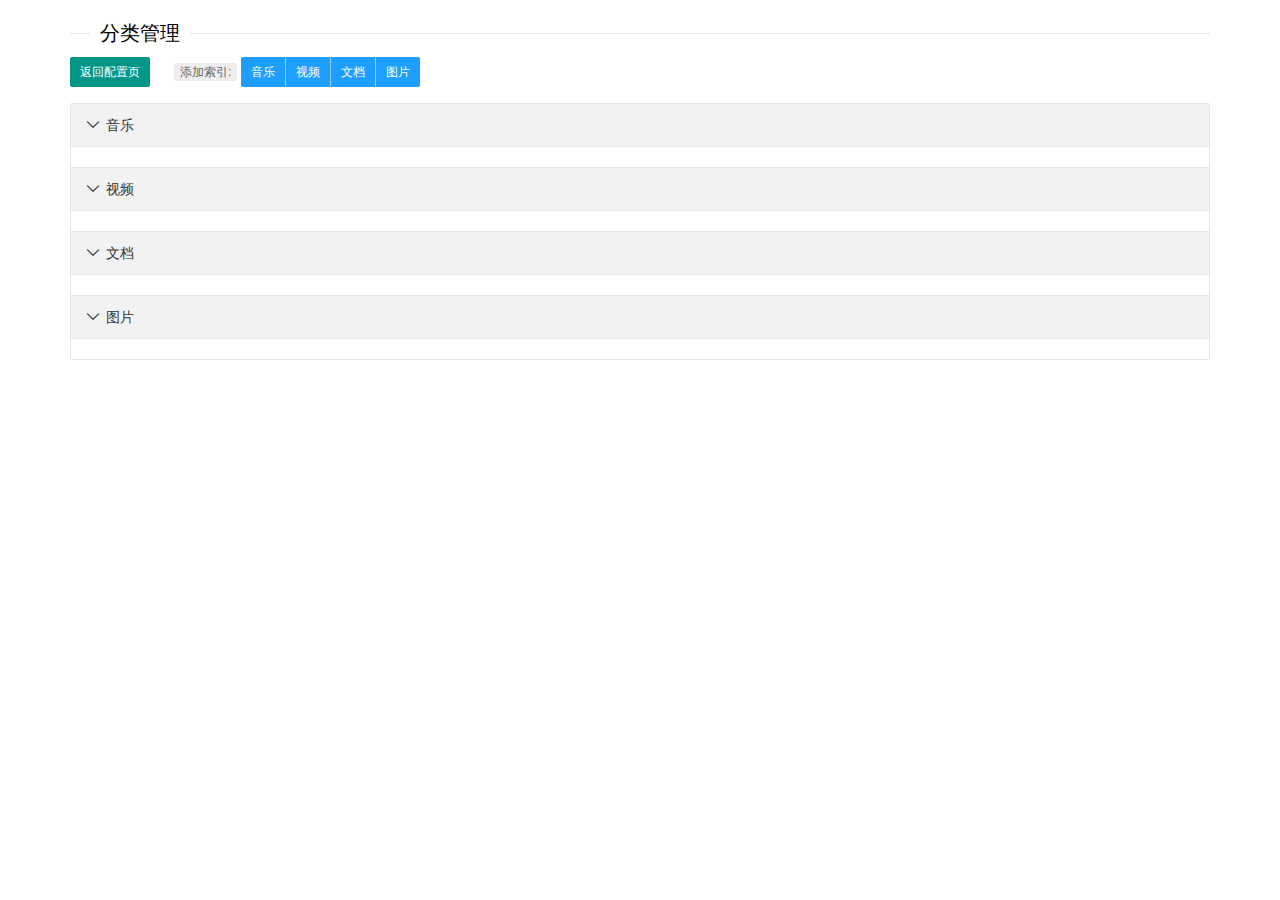
==== commit 9a554c2d: "优化图片预览，图片分类，用户配置界面" ====
--- a/src/main/resources/static/classmanage.html
+++ b/src/main/resources/static/classmanage.html
@@ -8,17 +8,17 @@
 	<body>
 		<div class="layui-container" style="margin-top: 20px;">
 			<fieldset class="layui-elem-field layui-field-title">
-				<legend>分类管理
-					<span class="layui-badge layui-bg-orange">+</span>
+				<legend>分类管理</legend>
+				<div class="layui-field-box">
+					<a href="userconfig.html" class="layui-btn layui-btn-sm">返回配置页</a>
+					<span class="layui-badge layui-bg-gray" style="margin-left: 20px">添加索引:</span>
 					<div class="layui-btn-group">
-						<button type="button" class="add-btn layui-btn layui-btn-sm">音乐</button>
-						<button type="button" class="add-btn layui-btn layui-btn-sm">视频</button>
-						<button type="button" class="add-btn layui-btn layui-btn-sm">文档</button>
-						<button type="button" class="add-btn layui-btn layui-btn-sm">图片</button>
+						<button type="button" class="add-btn layui-bg-blue layui-btn layui-btn-sm">音乐</button>
+						<button type="button" class="add-btn layui-bg-blue layui-btn layui-btn-sm">视频</button>
+						<button type="button" class="add-btn layui-bg-blue layui-btn layui-btn-sm">文档</button>
+						<button type="button" class="add-btn layui-bg-blue layui-btn layui-btn-sm">图片</button>
 					</div>
-					
-				</legend>
-				<div class="layui-field-box">
+					<br><br>
 					<div class="layui-collapse">
 						<div class="layui-colla-item">
 							<h2 class="layui-colla-title">音乐</h2>
@@ -90,7 +90,7 @@
 								<button type="button" class="modify-btn layui-btn layui-btn-fluid">修改</button>\
 							</div>\
 							<div class="layui-col-md1">\
-								<button type="button" class="remove-btn layui-btn layui-btn-fluid">移除</button>\
+								<button type="button" class="remove-btn layui-btn layui-bg-red layui-btn-fluid">移除</button>\
 							</div>\
 						</div>\
 					</blockquote>\
